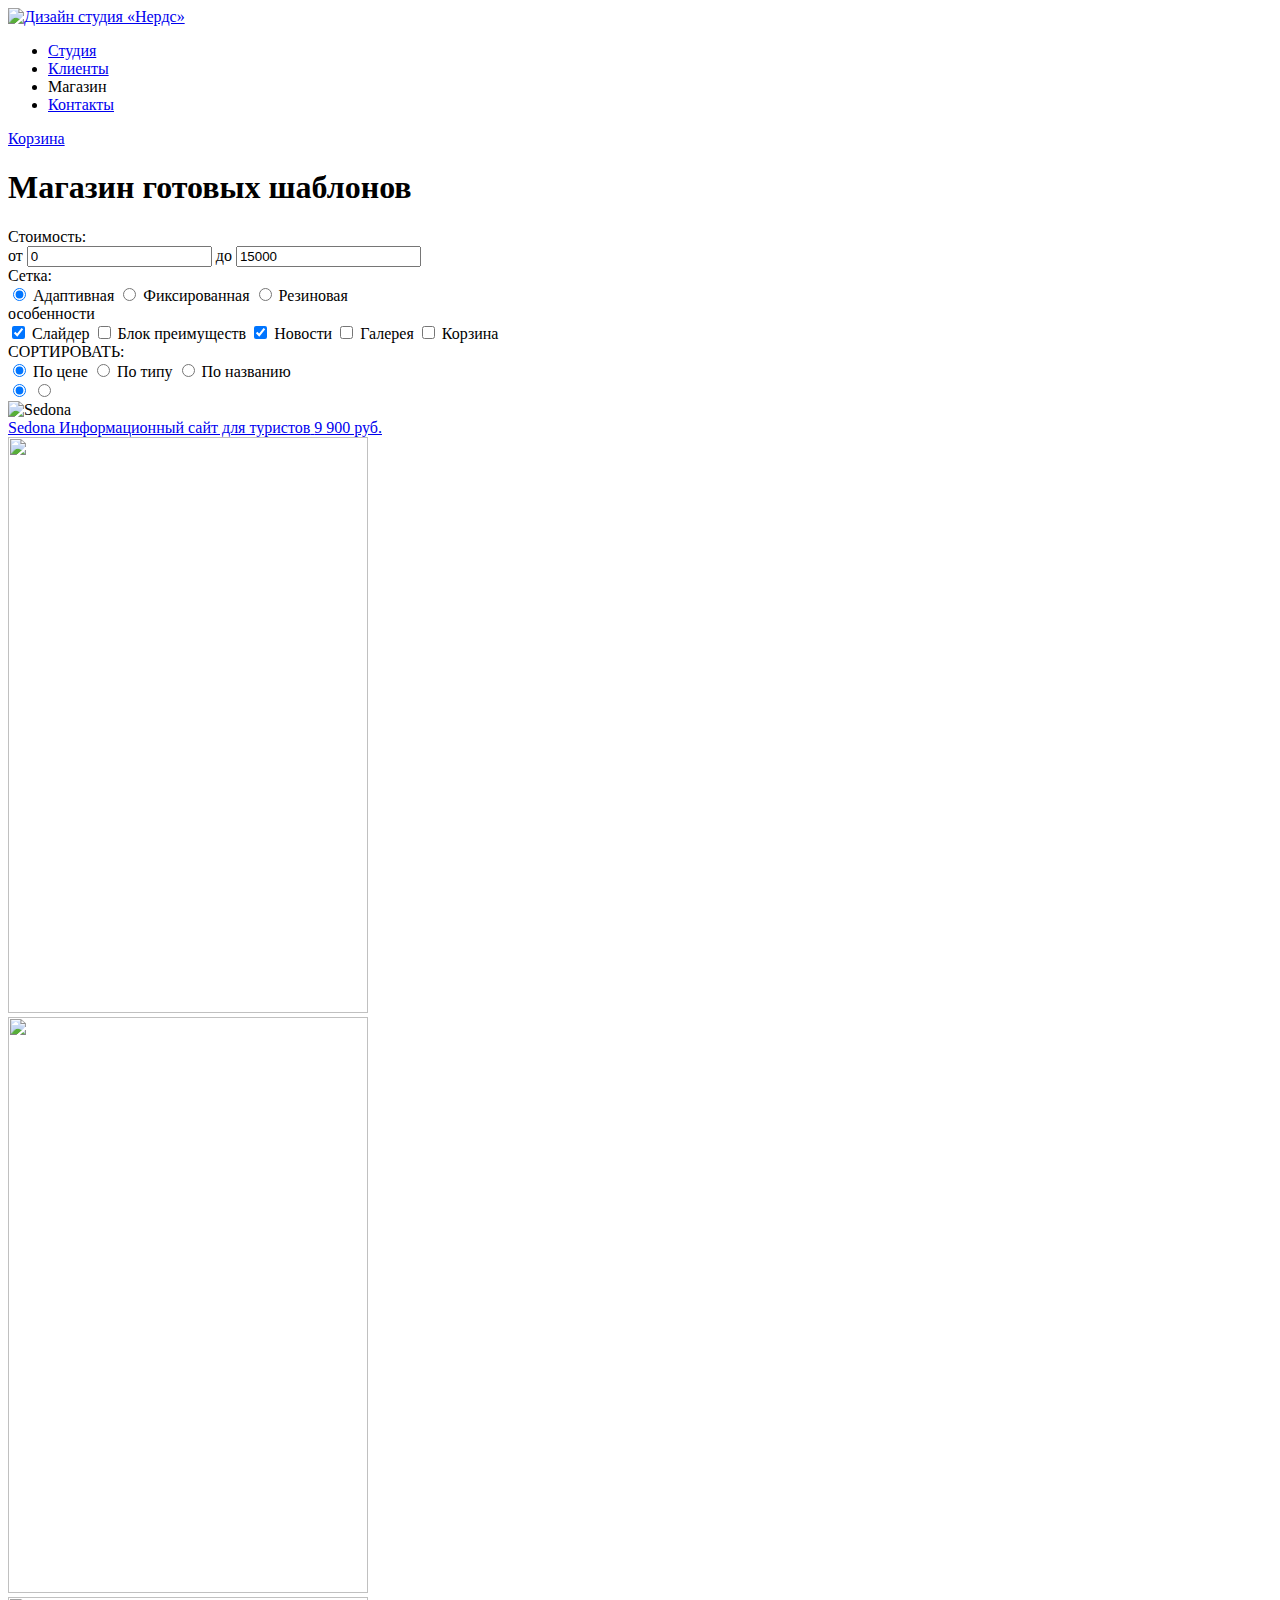
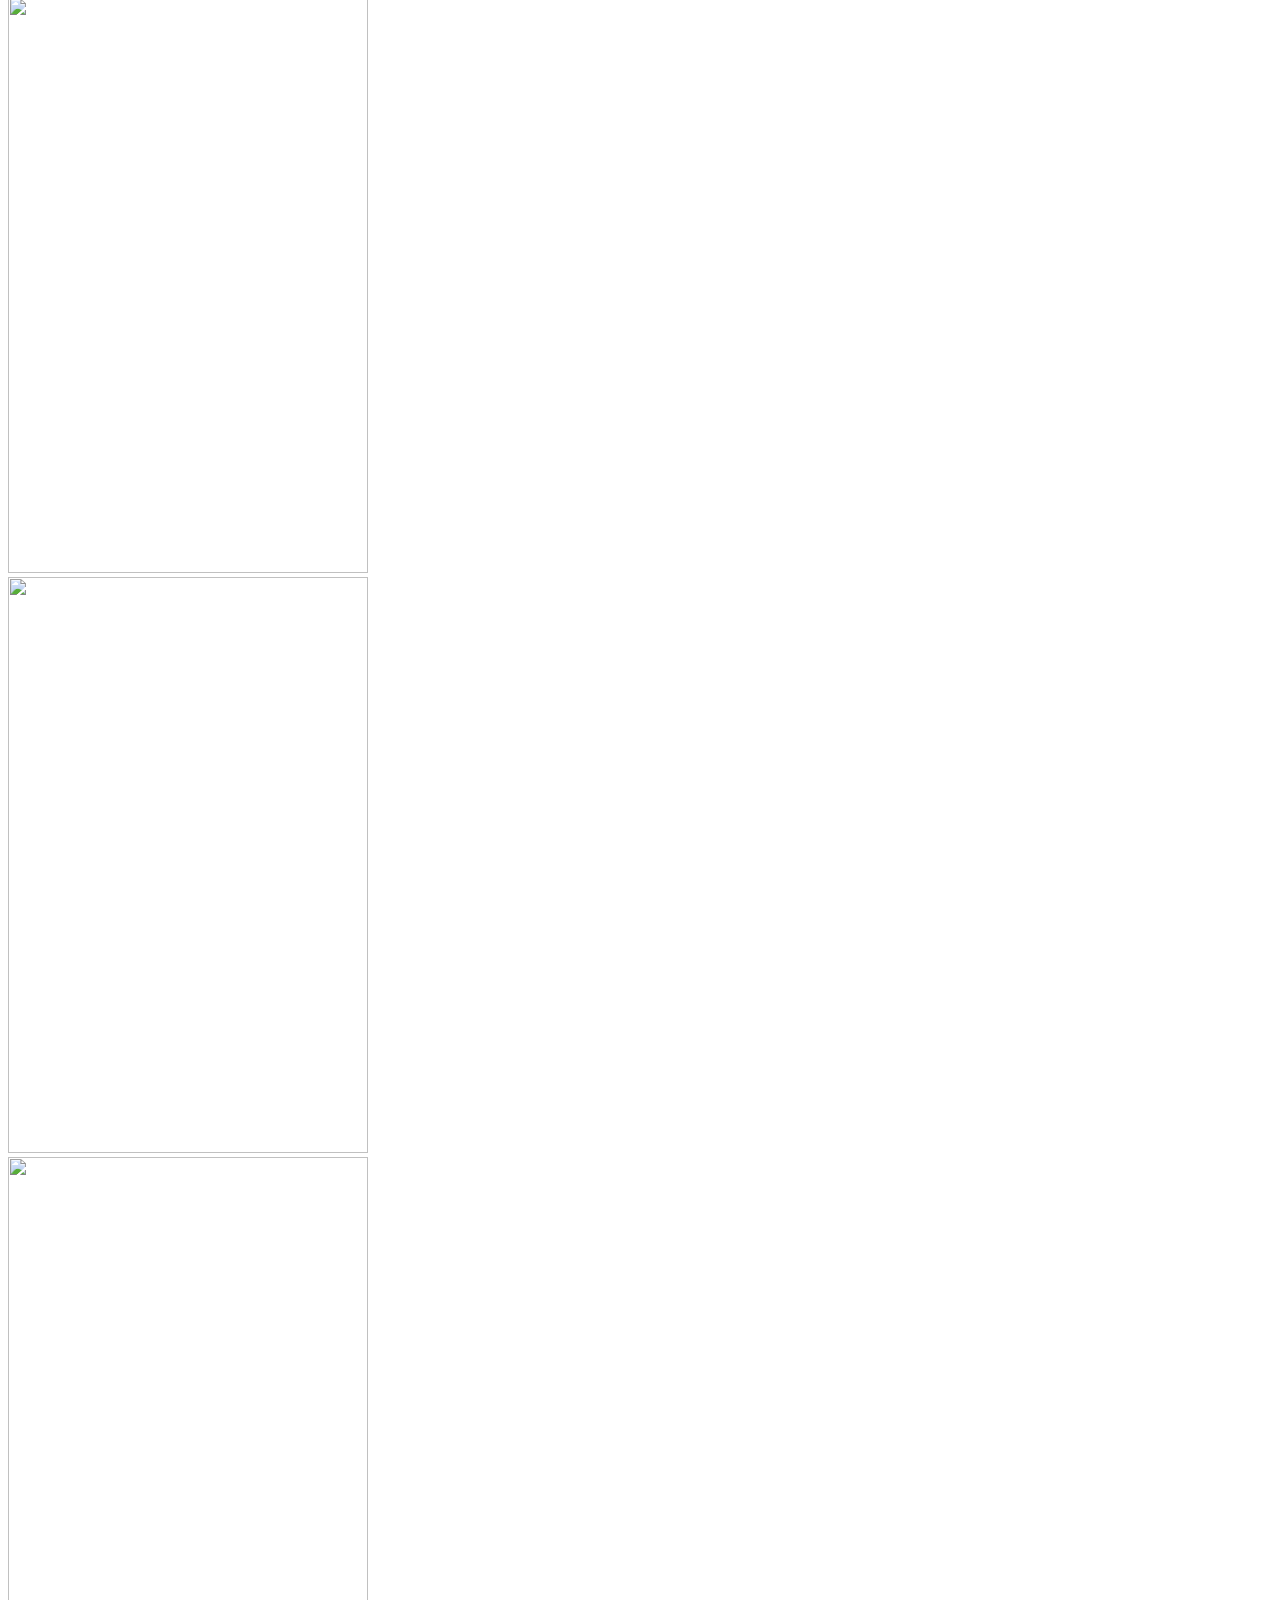
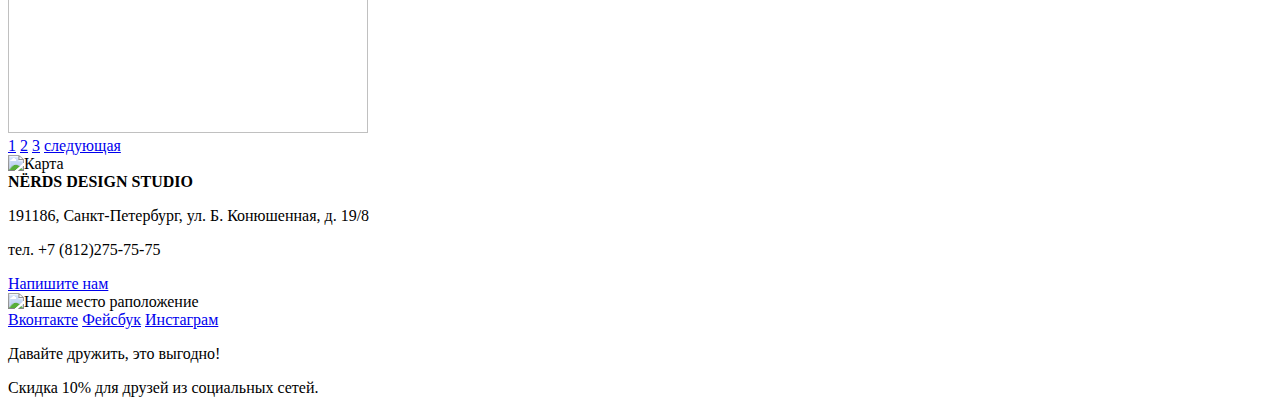
==== catalog.html @ a43684fc "Верстка nerds" ====
<!DOCTYPE html>
	<html lang="ru">
		<head>
			<meta charset="utf-8">
			<title>Нердс Каталог</title>
		</head>
		<body>


			<header class="main-header">			
				<div class="conteiner">
          <div class="main-header-top">
            <div class="catalog-logo">
              <a href="#">
                <img src="img/catalog-logo.png" width="160" height="65" alt="Дизайн студия «Нердс»">
              </a>
            </div>
        		<nav class="main-navigation"> 
          		<ul>
          			<li>
          				<a href="#">Студия</a>
          			</li>
          			<li>
            			<a href="#">Клиенты</a>
            		</li>
            		<li>
            			<a> Магазин </a>
            		</li>
            		<li>
            			<a href="#">Контакты </a>
          			</li>
          		</ul> 				
          	</nav>
        		<a class="header-basket basket" href="#">
              <span>Корзина</span>
            </a>	                   
          </div>
          <div class="main-header-bottom">
            <h1 class="catalog-title">Магазин готовых шаблонов</h1>  
          </div>
  			</div>
			</header>


			<main class="content">
        <div class="conteiner">
          <div class="side-left">
            <div class="filter">
              <div class="filter-value" data-min-price="0" data-max-price="15000">
                <div class="filter-title">
                  <span> Стоимость:</span>
                </div>
                <form class="filter-Value-content" action="https://echo.htmlacademy.ru" method="post">                
                    <span class="money-right">
                      <label for="filter-min-value"> от</label>
                      <input id="filter-min-value" type="text" class="min-price" value="0" />
                    </span>
                    <span class="money-right">
                      <label for="filter-max-value"> до</label>
                      <input id="filter-max-value" type="text" class="max-price" value="15000" />
                    </span>                
                </form>
              </div>

              <div class="filter-grid">   <!-- знаю что блок с формами немного кривоват осталось понять как его допилить-->
                <div class="filter-title">
                  <span>Сетка:</span>
                </div>
                <form class="filter-grid-content"  action="https://echo.htmlacademy.ru" method="post">
                  <label>
                    <input type="radio" name="grid" checked="">
                    <span>Адаптивная</span>
                  </label>
                  <label>
                    <input type="radio" name="grid" >
                    <span>Фиксированная</span>
                  </label>
                  <label>
                    <input type="radio" name="grid" >
                    <span>Резиновая</span>
                  </label>              
                </form>
              </div>

              <div class="filter-features">
                <div class="filter-title">
                  <span>особенности</span>
                </div>
                <form class="filter-features-content" action="https://echo.htmlacademy.ru" method="post">
                  <label>
                    <input type="checkbox" name="Слайдер" checked="">
                    <span>Слайдер</span>
                  </label>
                  <label>
                    <input type="checkbox" name="Блок преимуществ" >
                    <span>Блок преимуществ</span>
                  </label>
                  <label>
                    <input type="checkbox" name="Новости" checked="">
                    <span>Новости</span>
                  </label>
                  <label>
                    <input type="checkbox" name="Галерея" >
                    <span>Галерея</span>
                  </label>
                  <label>
                    <input type="checkbox" name="Корзина" >
                    <span>Корзина</span>
                  </label>
                </form>
              </div>

              <div class="filter-button">
              </div>            
            </div>
          </div>

         
          <div class="side-right"> <!-- в качестве идею попробовл с помощь формы и radio-->
            <div class="sorting">
              <div class="sorting-left">
                  <span>СОРТИРОВАТЬ:</span>
                </div>               
              </div>
              <div class="sorting-right">
                <div class="sorting-right-type">
                  <form class="filter-grid-content"  action="https://echo.htmlacademy.ru" method="post">
                    <label>
                      <input type="radio" name="sorting" checked="">
                      <span>По цене</span>
                      </label>
                    <label>
                      <input type="radio" name="sorting" >
                      <span>По типу</span>
                    </label>
                    <label>
                      <input type="radio" name="sorting" >
                      <span>По названию</span>
                    </label>              
                  </form>
                </div>

                <div class="sorting-right-switch">
                  <form class="filter-grid-content"  action="https://echo.htmlacademy.ru" method="post">
                    <input class="switch-bottom" type="radio" name="switch" checked="">                   
                    <input class="switch-top" type="radio" name="switch" >                                            
                  </form>
                </div>
              </div>              
            </div>

            <div class="goods-list">
              <div class="goods-item-border">
                <div class="goods-item">
                  <div class="goods-img">
                    <img src="img/foto11" alt="Sedona" width="360" height="576">
                  </div>
                  <div class="goods-info">
                    <a href="#" class="goods-info-name">
                      <span>Sedona</span>
                      <span>Информационный сайт  для туристов</span>                      
                    </a>
                    <a class="btn btn-goods" href="#" >
                      <span>9 900 руб.</span>
                    </a>                    
                  </div>
                 </div>                 
              </div>
              <div class="goods-item-border">
                <div class="goods-item">
                  <div class="goods-img">
                    <img src="img/foto12" alt="" width="360" height="576">
                  </div>
                  <div class="goods-info">
                    <a href="#" class="goods-info-name">
                      <span></span>
                      <span></span>                      
                    </a>
                    <a class="btn btn-goods" href="#" >
                      <span></span> 
                    </a>                    
                  </div>
                 </div>                 
              </div>
              <div class="goods-item-border">
                <div class="goods-item">
                  <div class="goods-img">
                    <img src="img/foto13" alt="" width="360" height="576">
                  </div>
                  <div class="goods-info">
                    <a href="#" class="goods-info-name">
                      <span></span>
                      <span></span>                      
                    </a>
                    <a class="btn btn-goods" href="#" >
                      <span></span> 
                    </a>                    
                  </div>
                 </div>                 
              </div>
              <div class="goods-item-border">
                <div class="goods-item">
                  <div class="goods-img">
                    <img src="img/foto14" alt="" width="360" height="576">
                  </div>
                  <div class="goods-info">
                    <a href="#" class="goods-info-name">
                      <span></span>
                      <span></span>                      
                    </a>
                    <a class="btn btn-goods" href="#" >
                      <span></span> 
                    </a>                    
                  </div>
                 </div>                 
              </div>
              <div class="goods-item-border">
                <div class="goods-item">
                  <div class="goods-img">
                    <img src="img/foto15" alt="" width="360" height="576">
                  </div>
                  <div class="goods-info">
                    <a href="#" class="goods-info-name">
                      <span></span>
                      <span></span>                      
                    </a>
                    <a class="btn btn-goods" href="#" >
                      <span></span> 
                    </a>                    
                  </div>
                 </div>                 
              </div>
              <div class="goods-item-border">
                <div class="goods-item">
                  <div class="goods-img">
                    <img src="img/foto16" alt="" width="360" height="576">
                  </div>
                  <div class="goods-info">
                    <a href="#" class="goods-info-name">
                      <span></span>
                      <span></span>                      
                    </a>
                    <a class="btn btn-goods" href="#" >
                      <span></span> 
                    </a>                    
                  </div>
                 </div>                 
              </div>              
            </div>

            <div class="namber-pages">
              <a class="namber-pages-border" href="#">1</a>
              <a class="namber-pages-border" href="#">2</a>
              <a class="namber-pages-border" href="#">3</a>
              <a class="btn btn-next" href="#">следующая</a>              
            </div>
          </div>  
        </div>
      </main>


			<footer class="main-footer">
        <div class="main-footer-top">
          <div class="footer-map">
            <img src="img/foto17" alt="Карта" width="1440" height="415">
          </div> 
          <div class="footer-adresse">
            <div class="conteiner">
              <b class="footer-adresse-name">NЁRDS DESIGN STUDIO</b>
              <p class="footer-adresse-street">191186, Санкт-Петербург,  ул. Б. Конюшенная, д. 19/8</p>
              <p class="footer-adresse-phone">  тел. +7 (812)275-75-75</p>
              <a href="#" class="btn">Напишите нам</a>
            </div>
          </div>
          <div class="footer-mark">
            <img src="img/foto100" alt="Наше место раположение" width="155" height="190">
          </div>        
        </div>

        <div class="main-footer-bottom">
		      <div class="container">			
			       <div class="footer-social">				
				        <a class="social-btn social-btn-vk" href="#">Вконтакте</a>
                <a class="social-btn social-btn-fb" href="#">Фейсбук</a>
                <a class="social-btn social-btn-inst" href="#">Инстаграм</a>
			       </div>
			       <div class="footer-tagline">
				        <p>Давайте дружить, это выгодно!</p>
                <p>Скидка 10% для друзей из социальных сетей.</p>      			
			       </div>
		      </div>
        </div>
	    </footer>

		</body>
	</html>
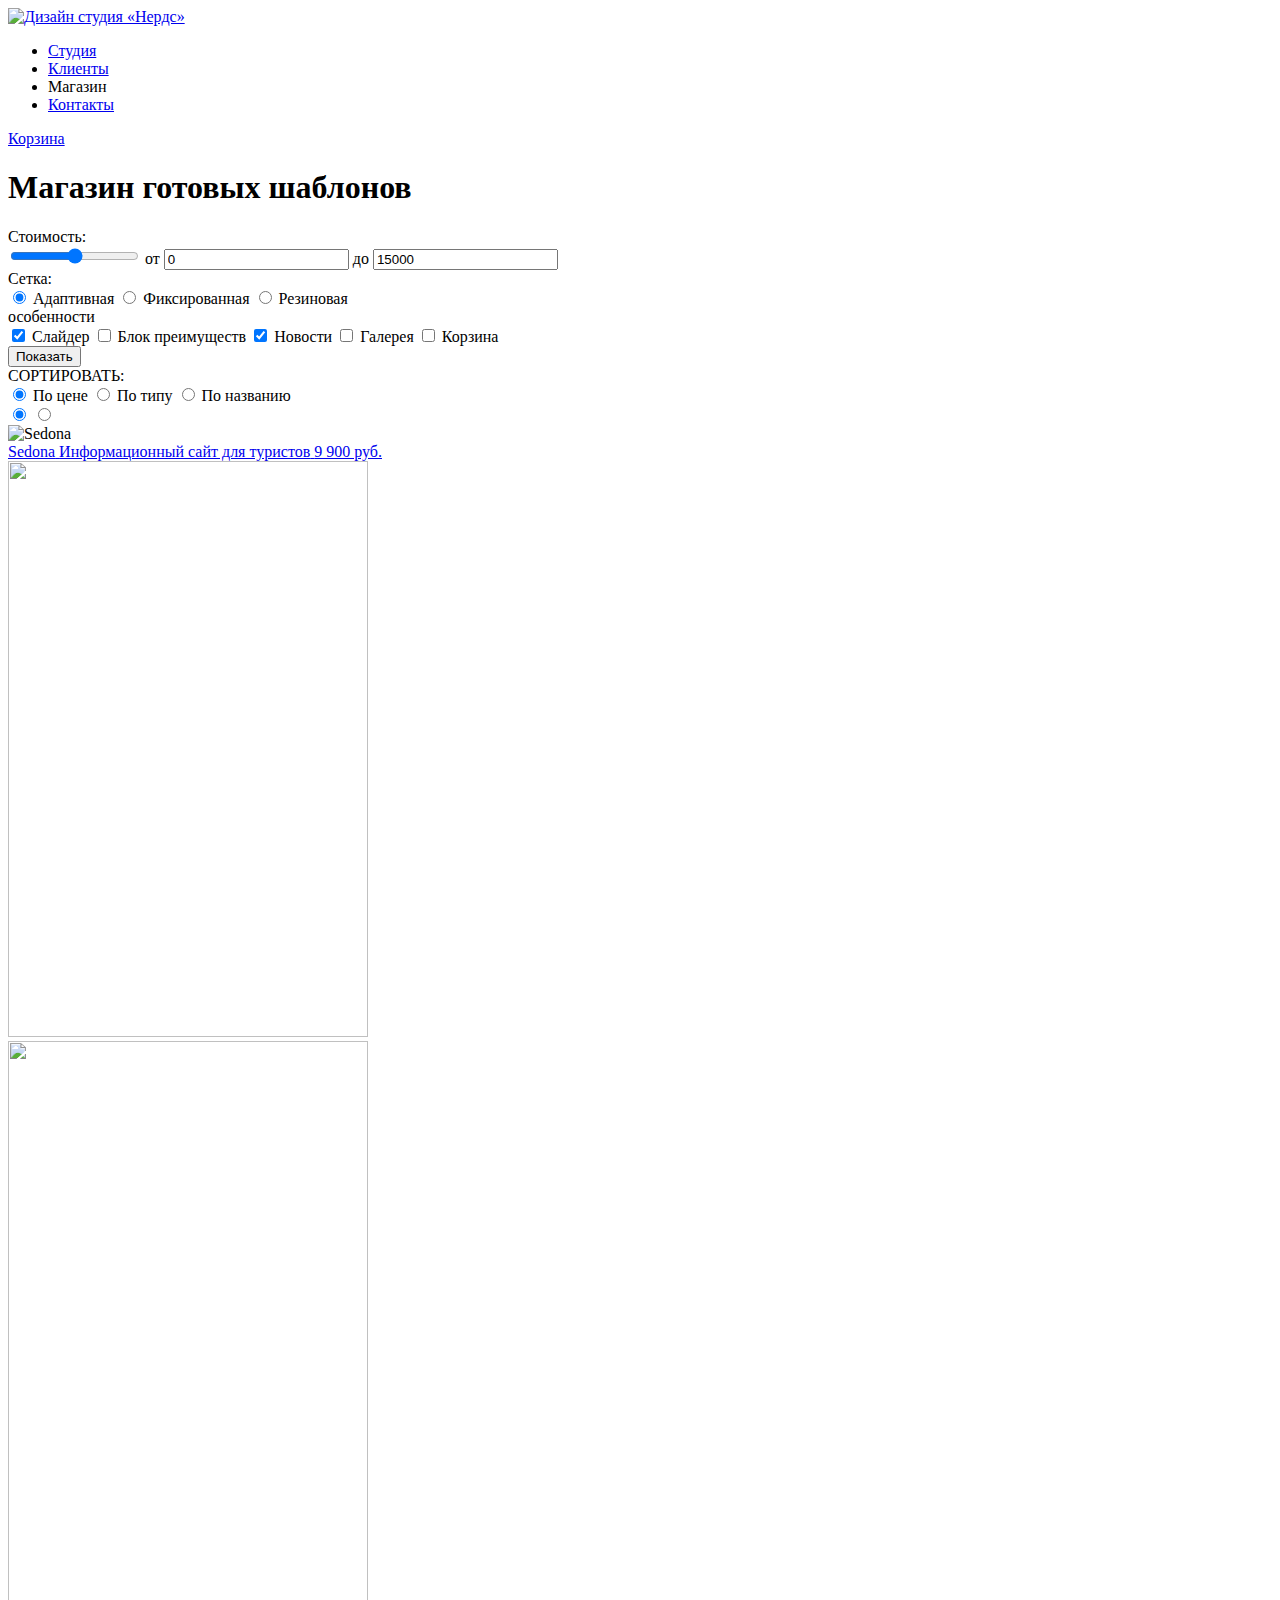
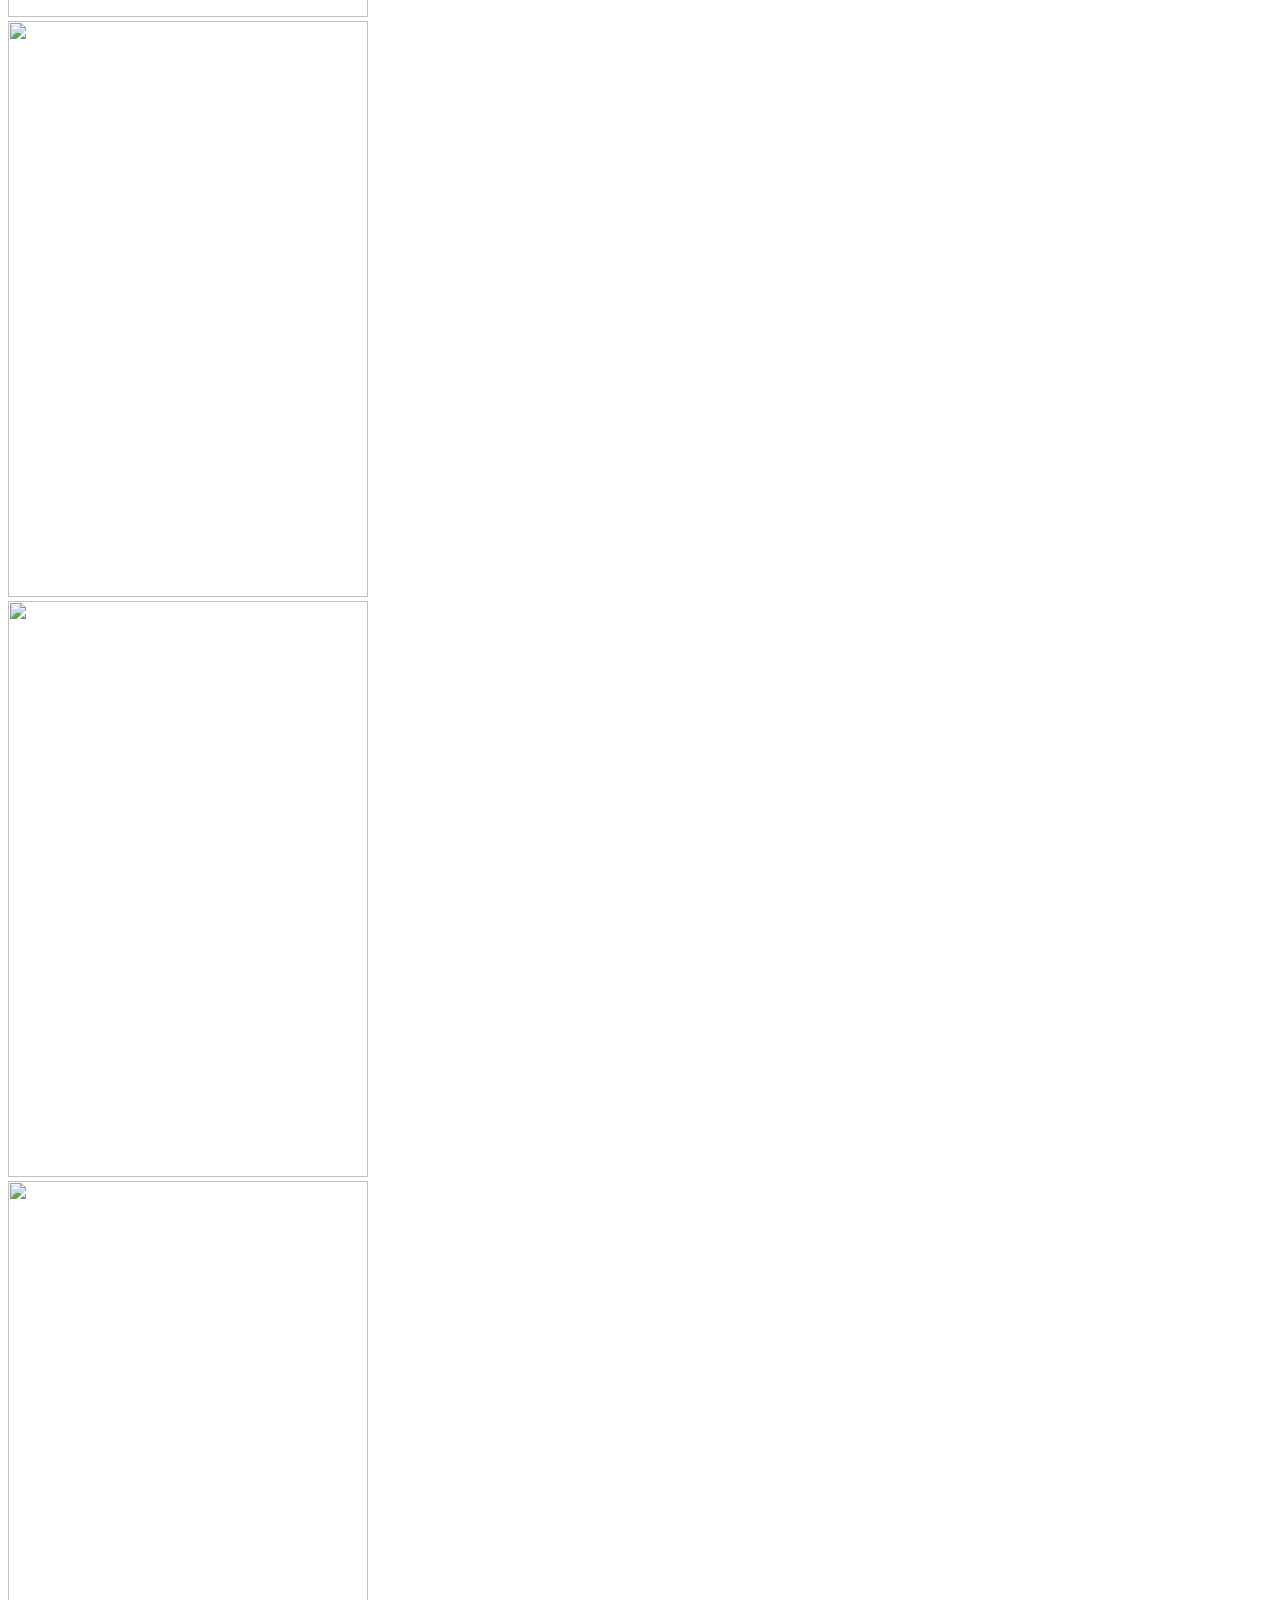
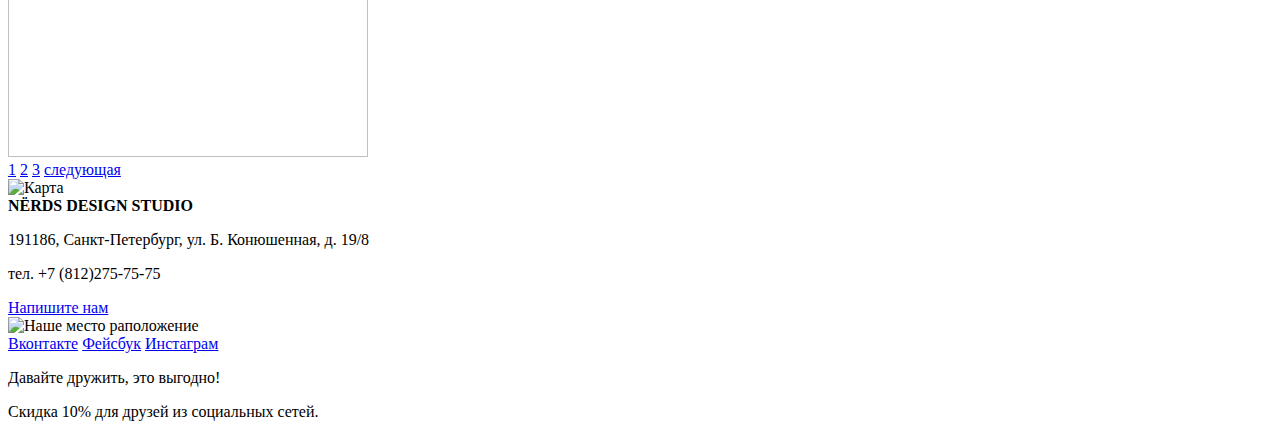
==== commit 1ca6422a: "Разметка личного проекта #3" ====
--- a/catalog.html
+++ b/catalog.html
@@ -46,11 +46,12 @@
         <div class="conteiner">
           <div class="side-left">
             <div class="filter">
-              <div class="filter-value" data-min-price="0" data-max-price="15000">
-                <div class="filter-title">
-                  <span> Стоимость:</span>
-                </div>
-                <form class="filter-Value-content" action="https://echo.htmlacademy.ru" method="post">                
+              <form class="filter-form" action="https://echo.htmlacademy.ru" method="get"> <!-- попробовал испрвить-->              
+                <div class="filter-value" >
+                  <div class="filter-title">
+                    <span> Стоимость:</span>
+                  </div>                                
+                  <input type="range" name="grid" >
                     <span class="money-right">
                       <label for="filter-min-value"> от</label>
                       <input id="filter-min-value" type="text" class="min-price" value="0" />
@@ -58,15 +59,13 @@
                     <span class="money-right">
                       <label for="filter-max-value"> до</label>
                       <input id="filter-max-value" type="text" class="max-price" value="15000" />
-                    </span>                
-                </form>
-              </div>
-
-              <div class="filter-grid">   <!-- знаю что блок с формами немного кривоват осталось понять как его допилить-->
-                <div class="filter-title">
-                  <span>Сетка:</span>
-                </div>
-                <form class="filter-grid-content"  action="https://echo.htmlacademy.ru" method="post">
+                    </span>                 
+                </div>
+
+                <div class="filter-grid">   
+                  <div class="filter-title">
+                    <span>Сетка:</span>
+                  </div>               
                   <label>
                     <input type="radio" name="grid" checked="">
                     <span>Адаптивная</span>
@@ -78,15 +77,13 @@
                   <label>
                     <input type="radio" name="grid" >
                     <span>Резиновая</span>
-                  </label>              
-                </form>
-              </div>
-
-              <div class="filter-features">
-                <div class="filter-title">
-                  <span>особенности</span>
-                </div>
-                <form class="filter-features-content" action="https://echo.htmlacademy.ru" method="post">
+                  </label>                 
+                </div>
+
+                <div class="filter-features">
+                  <div class="filter-title">
+                    <span>особенности</span>
+                  </div>                
                   <label>
                     <input type="checkbox" name="Слайдер" checked="">
                     <span>Слайдер</span>
@@ -106,25 +103,28 @@
                   <label>
                     <input type="checkbox" name="Корзина" >
                     <span>Корзина</span>
-                  </label>
-                </form>
-              </div>
-
-              <div class="filter-button">
-              </div>            
+                  </label>                
+                </div>
+              
+                <input class="btn" type="button" name="Показать" value="Показать">              
+
+              </form>
             </div>
           </div>
 
          
-          <div class="side-right"> <!-- в качестве идею попробовл с помощь формы и radio-->
+          <div class="side-right">
+
             <div class="sorting">
               <div class="sorting-left">
+                <div class="sorting-title">
                   <span>СОРТИРОВАТЬ:</span>
                 </div>               
               </div>
-              <div class="sorting-right">
-                <div class="sorting-right-type">
-                  <form class="filter-grid-content"  action="https://echo.htmlacademy.ru" method="post">
+
+              <form class="filter-grid-content"  action="https://echo.htmlacademy.ru" method="post">
+                <div class="sorting-right">
+                  <div class="sorting-right-type">                  
                     <label>
                       <input type="radio" name="sorting" checked="">
                       <span>По цене</span>
@@ -136,116 +136,110 @@
                     <label>
                       <input type="radio" name="sorting" >
                       <span>По названию</span>
-                    </label>              
-                  </form>
-                </div>
-
-                <div class="sorting-right-switch">
-                  <form class="filter-grid-content"  action="https://echo.htmlacademy.ru" method="post">
-                    <input class="switch-bottom" type="radio" name="switch" checked="">                   
-                    <input class="switch-top" type="radio" name="switch" >                                            
-                  </form>
+                    </label>                   
+                  </div>
+                </div>
+
+                <div class="sorting-right-switch">                  
+                  <input class="switch-bottom" type="radio" name="switch" checked="">                   
+                  <input class="switch-top" type="radio" name="switch" >             
+                </div>                
+              </form>                            
+            </div>
+
+            <div class="goods-list">             
+              <div class="goods-item">
+                <div class="goods-img">
+                  <img src="img/foto11" alt="Sedona" width="360" height="576">
+                </div>
+                <div class="goods-info">
+                  <a href="#" class="goods-info-name">
+                    <span>Sedona</span>
+                    <span>Информационный сайт  для туристов</span>                      
+                  </a>
+                  <a class="btn btn-goods" href="#" >
+                    <span>9 900 руб.</span>
+                  </a>                    
+                </div>
+              </div>
+             
+              <div class="goods-item">
+                <div class="goods-img">
+                  <img src="img/foto12" alt="" width="360" height="576">
+                </div>
+                <div class="goods-info">
+                  <a href="#" class="goods-info-name">
+                    <span></span>
+                    <span></span>                      
+                  </a>
+                  <a class="btn btn-goods" href="#" >
+                    <span></span> 
+                  </a>                    
                 </div>
               </div>              
-            </div>
-
-            <div class="goods-list">
-              <div class="goods-item-border">
-                <div class="goods-item">
-                  <div class="goods-img">
-                    <img src="img/foto11" alt="Sedona" width="360" height="576">
-                  </div>
-                  <div class="goods-info">
-                    <a href="#" class="goods-info-name">
-                      <span>Sedona</span>
-                      <span>Информационный сайт  для туристов</span>                      
-                    </a>
-                    <a class="btn btn-goods" href="#" >
-                      <span>9 900 руб.</span>
-                    </a>                    
-                  </div>
-                 </div>                 
-              </div>
-              <div class="goods-item-border">
-                <div class="goods-item">
-                  <div class="goods-img">
-                    <img src="img/foto12" alt="" width="360" height="576">
-                  </div>
-                  <div class="goods-info">
-                    <a href="#" class="goods-info-name">
-                      <span></span>
-                      <span></span>                      
-                    </a>
-                    <a class="btn btn-goods" href="#" >
-                      <span></span> 
-                    </a>                    
-                  </div>
-                 </div>                 
-              </div>
-              <div class="goods-item-border">
-                <div class="goods-item">
-                  <div class="goods-img">
-                    <img src="img/foto13" alt="" width="360" height="576">
-                  </div>
-                  <div class="goods-info">
-                    <a href="#" class="goods-info-name">
-                      <span></span>
-                      <span></span>                      
-                    </a>
-                    <a class="btn btn-goods" href="#" >
-                      <span></span> 
-                    </a>                    
-                  </div>
-                 </div>                 
-              </div>
-              <div class="goods-item-border">
-                <div class="goods-item">
-                  <div class="goods-img">
-                    <img src="img/foto14" alt="" width="360" height="576">
-                  </div>
-                  <div class="goods-info">
-                    <a href="#" class="goods-info-name">
-                      <span></span>
-                      <span></span>                      
-                    </a>
-                    <a class="btn btn-goods" href="#" >
-                      <span></span> 
-                    </a>                    
-                  </div>
-                 </div>                 
-              </div>
-              <div class="goods-item-border">
-                <div class="goods-item">
-                  <div class="goods-img">
-                    <img src="img/foto15" alt="" width="360" height="576">
-                  </div>
-                  <div class="goods-info">
-                    <a href="#" class="goods-info-name">
-                      <span></span>
-                      <span></span>                      
-                    </a>
-                    <a class="btn btn-goods" href="#" >
-                      <span></span> 
-                    </a>                    
-                  </div>
-                 </div>                 
-              </div>
-              <div class="goods-item-border">
-                <div class="goods-item">
-                  <div class="goods-img">
-                    <img src="img/foto16" alt="" width="360" height="576">
-                  </div>
-                  <div class="goods-info">
-                    <a href="#" class="goods-info-name">
-                      <span></span>
-                      <span></span>                      
-                    </a>
-                    <a class="btn btn-goods" href="#" >
-                      <span></span> 
-                    </a>                    
-                  </div>
-                 </div>                 
-              </div>              
+             
+              <div class="goods-item">
+                <div class="goods-img">
+                  <img src="img/foto13" alt="" width="360" height="576">
+                </div>
+                <div class="goods-info">
+                  <a href="#" class="goods-info-name">
+                    <span></span>
+                    <span></span>                      
+                  </a>
+                  <a class="btn btn-goods" href="#" >
+                    <span></span> 
+                  </a>                    
+                </div>
+              </div>                 
+              
+              
+              <div class="goods-item">
+                <div class="goods-img">
+                  <img src="img/foto13" alt="" width="360" height="576">
+                </div>
+                <div class="goods-info">
+                  <a href="#" class="goods-info-name">
+                    <span></span>
+                    <span></span>                      
+                  </a>
+                  <a class="btn btn-goods" href="#" >
+                    <span></span> 
+                  </a>                    
+                </div>
+              </div>                  
+              
+              
+              <div class="goods-item">
+                <div class="goods-img">
+                  <img src="img/foto13" alt="" width="360" height="576">
+                </div>
+                <div class="goods-info">
+                  <a href="#" class="goods-info-name">
+                    <span></span>
+                    <span></span>                      
+                  </a>
+                  <a class="btn btn-goods" href="#" >
+                    <span></span> 
+                  </a>                    
+                </div>
+              </div>                   
+              
+             
+              <div class="goods-item">
+                <div class="goods-img">
+                  <img src="img/foto13" alt="" width="360" height="576">
+                </div>
+                <div class="goods-info">
+                  <a href="#" class="goods-info-name">
+                    <span></span>
+                    <span></span>                      
+                  </a>
+                  <a class="btn btn-goods" href="#" >
+                    <span></span> 
+                  </a>                    
+                </div>
+              </div>                           
             </div>
 
             <div class="namber-pages">
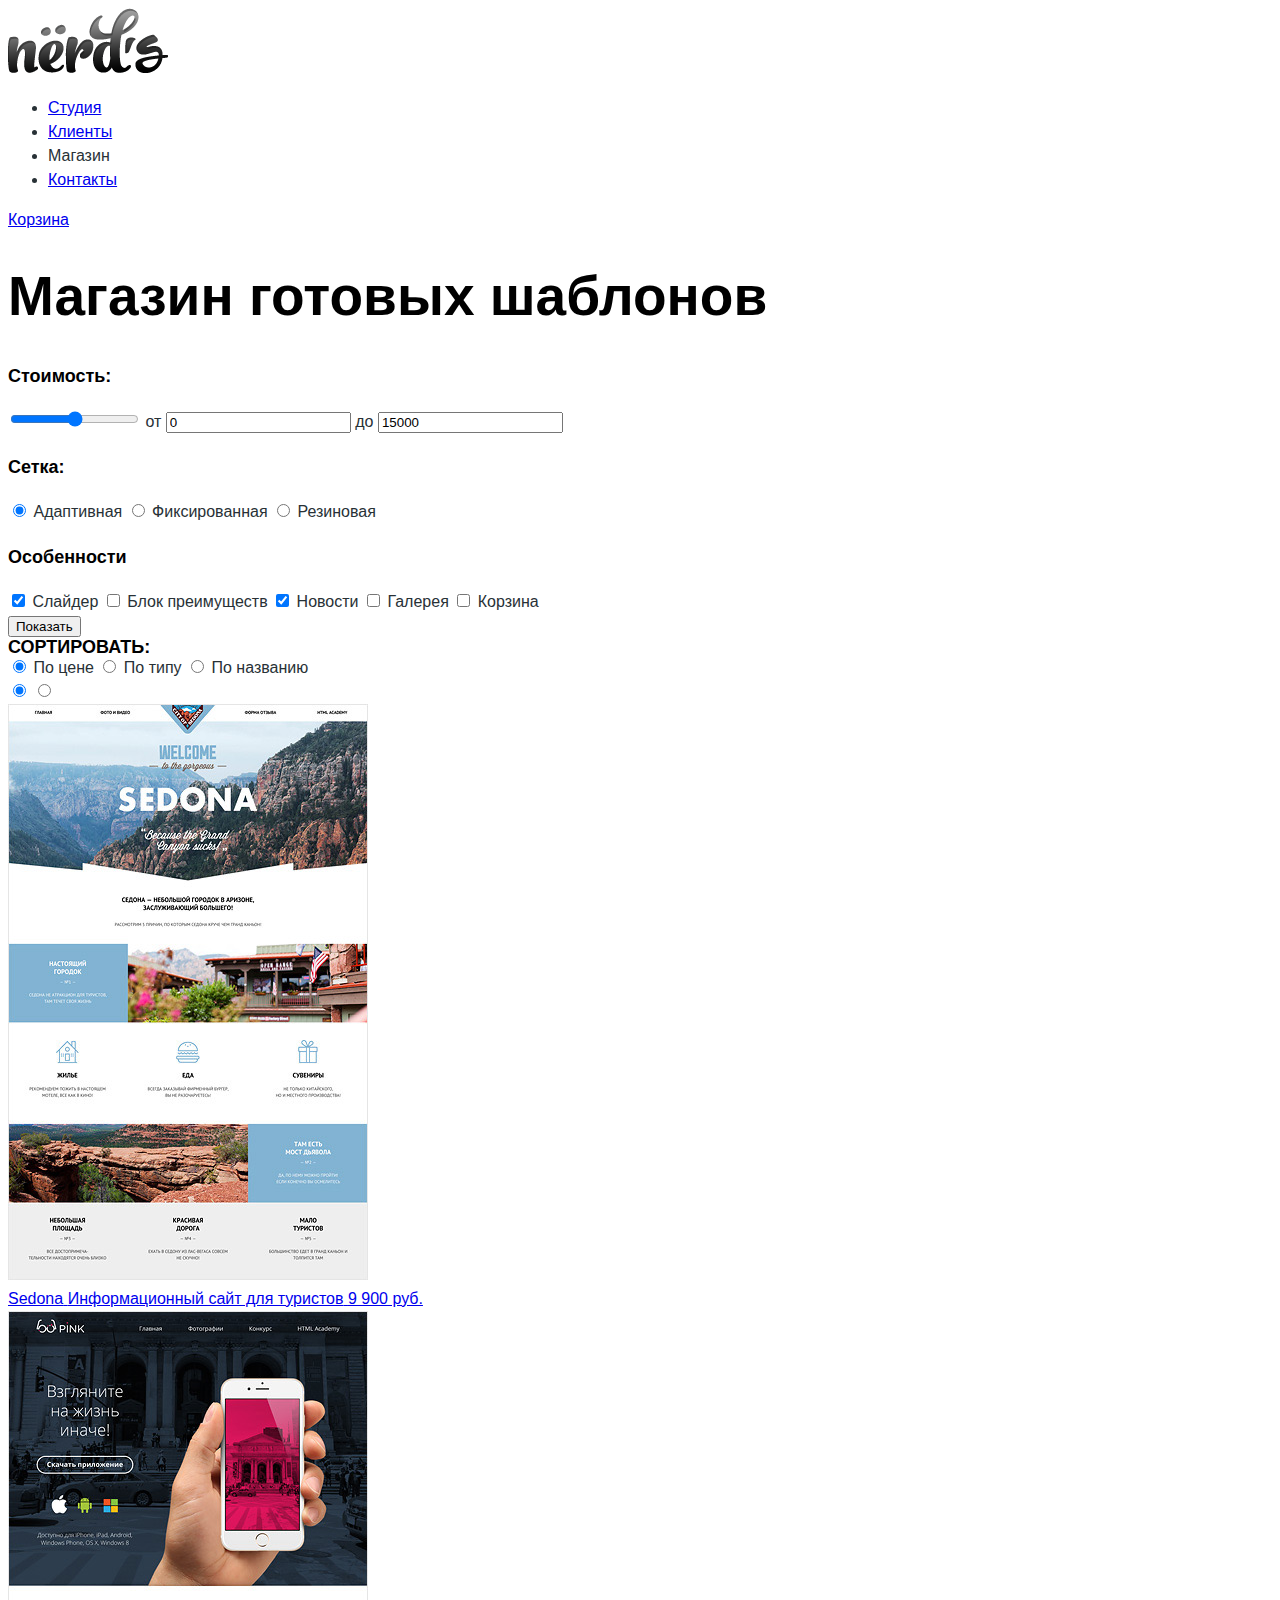
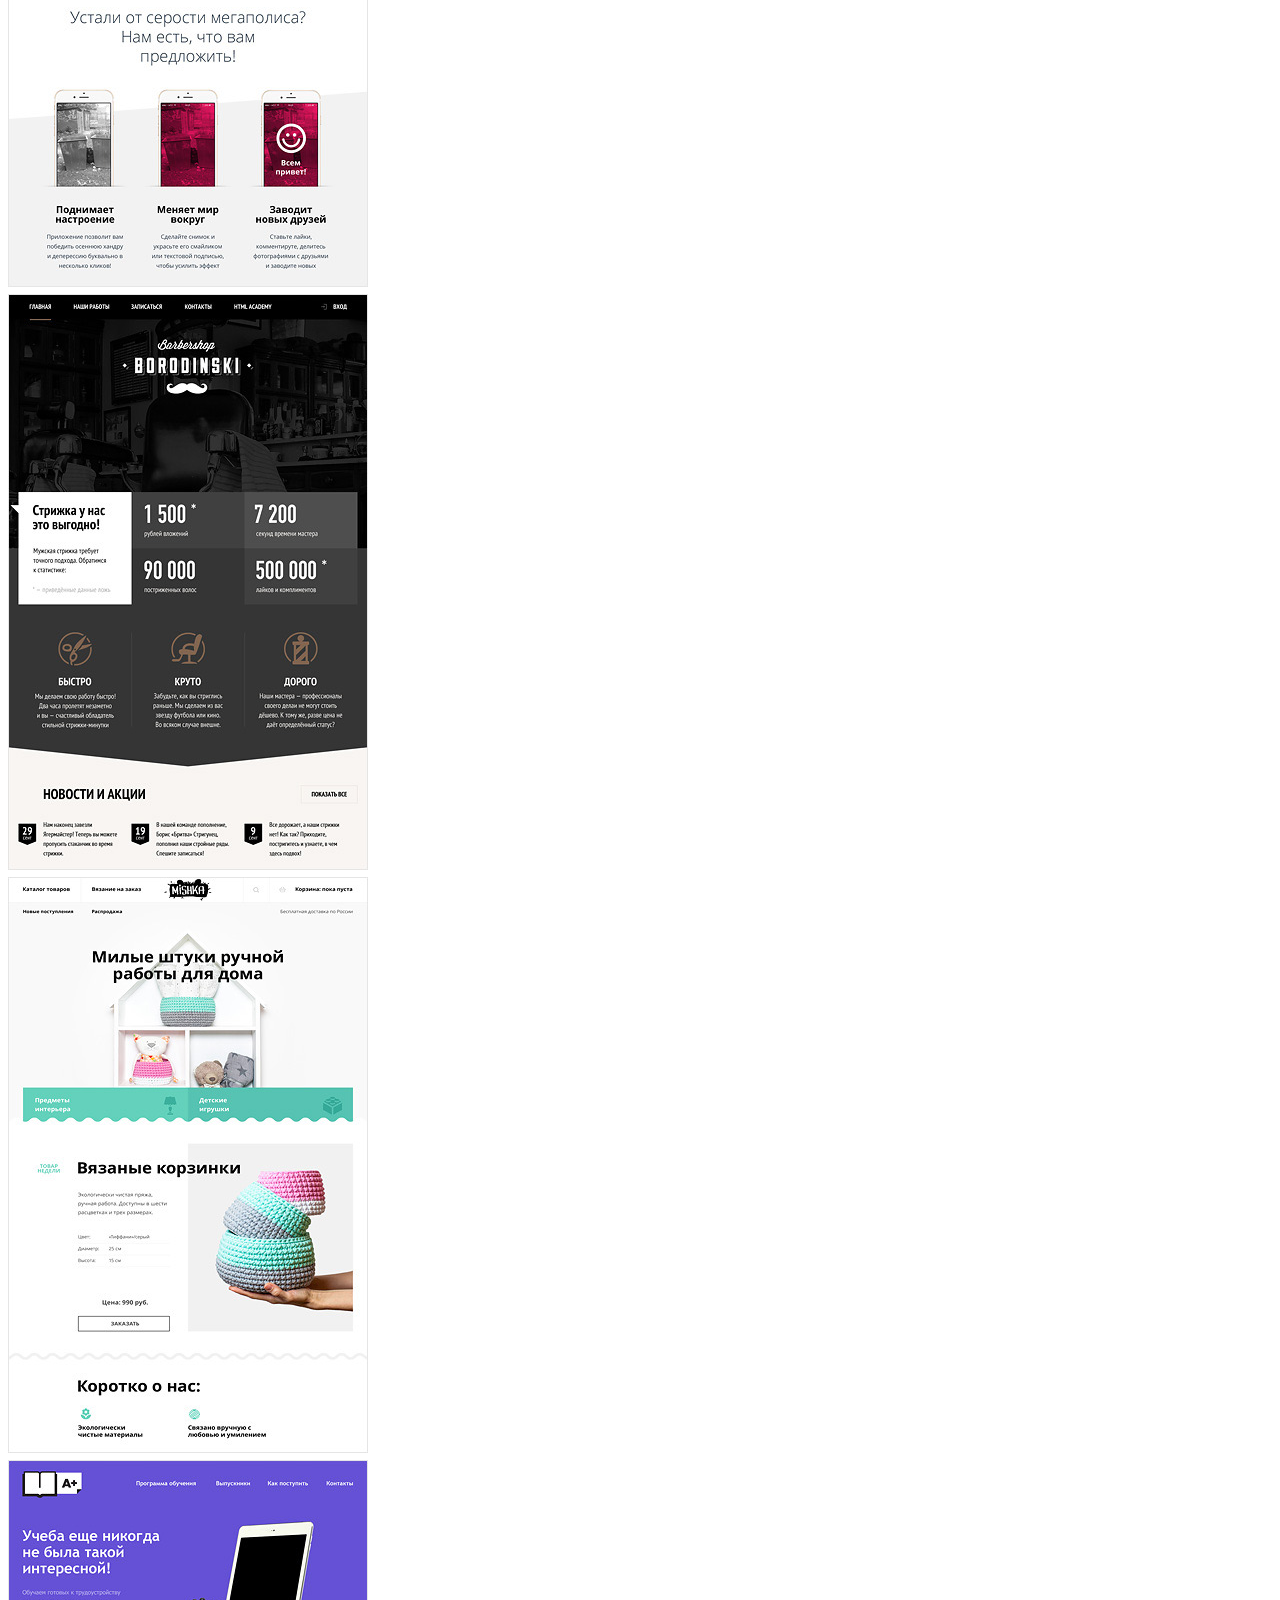
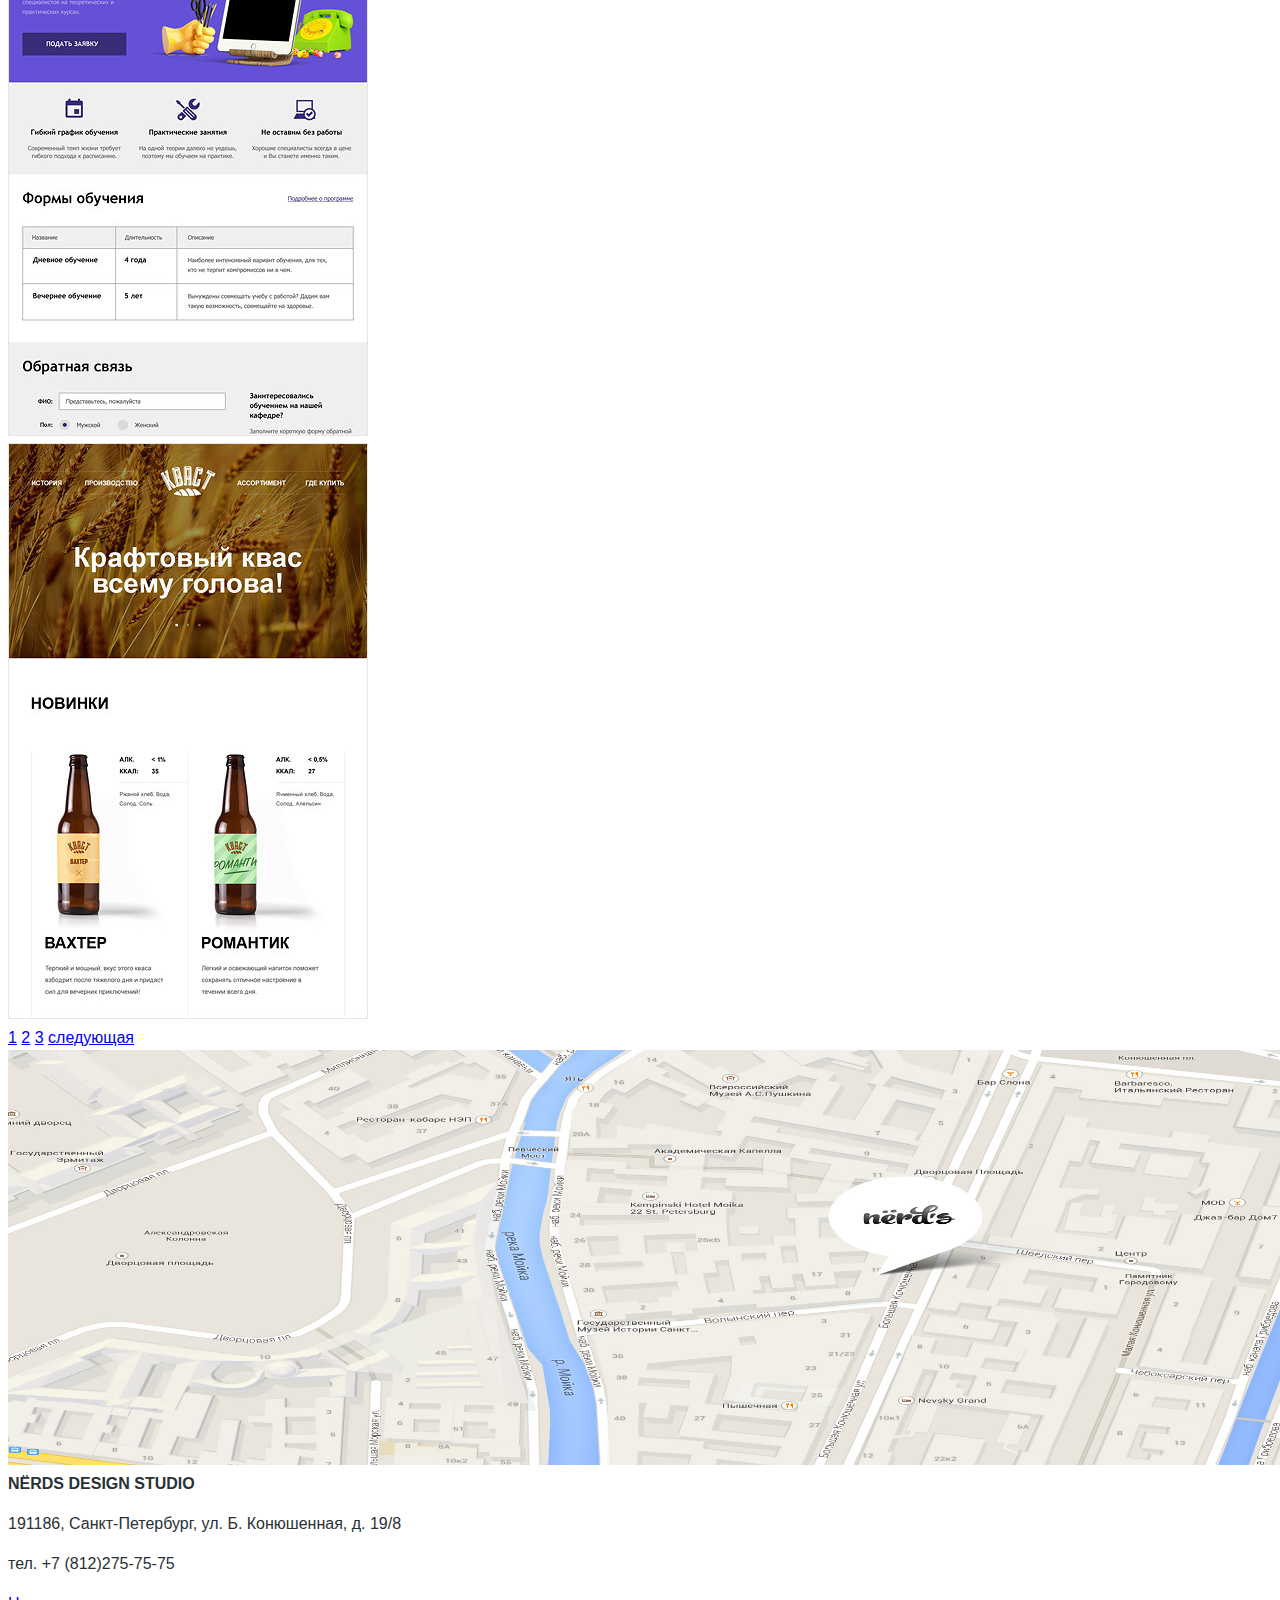
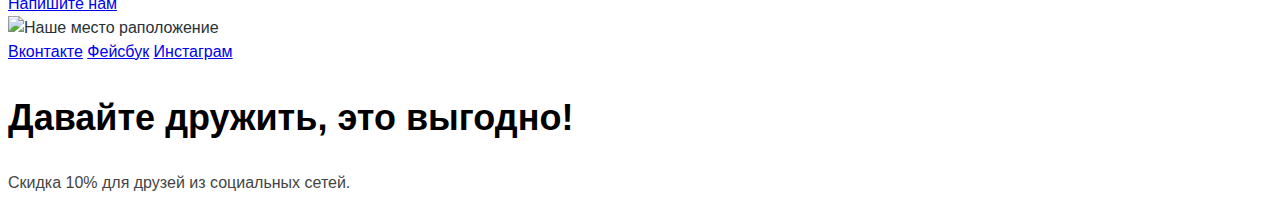
==== commit 2c800670: "Работа с графикой и текстовыми стилями личного проекта" ====
--- a/catalog.html
+++ b/catalog.html
@@ -3,6 +3,7 @@
 		<head>
 			<meta charset="utf-8">
 			<title>Нердс Каталог</title>
+      <link rel="stylesheet"  href="css/style.css">
 		</head>
 		<body>
 
@@ -12,7 +13,7 @@
           <div class="main-header-top">
             <div class="catalog-logo">
               <a href="#">
-                <img src="img/catalog-logo.png" width="160" height="65" alt="Дизайн студия «Нердс»">
+                <img src="img/nerds-logo.png" width="160" height="65" alt="Дизайн студия «Нердс»">
               </a>
             </div>
         		<nav class="main-navigation"> 
@@ -41,6 +42,8 @@
   			</div>
 			</header>
 
+      
+
 
 			<main class="content">
         <div class="conteiner">
@@ -48,9 +51,7 @@
             <div class="filter">
               <form class="filter-form" action="https://echo.htmlacademy.ru" method="get"> <!-- попробовал испрвить-->              
                 <div class="filter-value" >
-                  <div class="filter-title">
-                    <span> Стоимость:</span>
-                  </div>                                
+                  <h3 class="filter-title">Стоимость:</h3>                                
                   <input type="range" name="grid" >
                     <span class="money-right">
                       <label for="filter-min-value"> от</label>
@@ -63,9 +64,7 @@
                 </div>
 
                 <div class="filter-grid">   
-                  <div class="filter-title">
-                    <span>Сетка:</span>
-                  </div>               
+                  <h3 class="filter-title">Сетка:</h3>               
                   <label>
                     <input type="radio" name="grid" checked="">
                     <span>Адаптивная</span>
@@ -81,9 +80,7 @@
                 </div>
 
                 <div class="filter-features">
-                  <div class="filter-title">
-                    <span>особенности</span>
-                  </div>                
+                  <h3 class="filter-title">Особенности</h3>                
                   <label>
                     <input type="checkbox" name="Слайдер" checked="">
                     <span>Слайдер</span>
@@ -106,7 +103,7 @@
                   </label>                
                 </div>
               
-                <input class="btn" type="button" name="Показать" value="Показать">              
+                <input class="btn" type="submit" name="Показать" value="Показать">              
 
               </form>
             </div>
@@ -122,8 +119,7 @@
                 </div>               
               </div>
 
-              <form class="filter-grid-content"  action="https://echo.htmlacademy.ru" method="post">
-                <div class="sorting-right">
+              <form class="sorting-right"  action="https://echo.htmlacademy.ru" method="get">
                   <div class="sorting-right-type">                  
                     <label>
                       <input type="radio" name="sorting" checked="">
@@ -138,7 +134,6 @@
                       <span>По названию</span>
                     </label>                   
                   </div>
-                </div>
 
                 <div class="sorting-right-switch">                  
                   <input class="switch-bottom" type="radio" name="switch" checked="">                   
@@ -150,7 +145,7 @@
             <div class="goods-list">             
               <div class="goods-item">
                 <div class="goods-img">
-                  <img src="img/foto11" alt="Sedona" width="360" height="576">
+                  <img src="img/img-sedona.jpg" alt="Sedona" width="360" height="576">
                 </div>
                 <div class="goods-info">
                   <a href="#" class="goods-info-name">
@@ -165,7 +160,7 @@
              
               <div class="goods-item">
                 <div class="goods-img">
-                  <img src="img/foto12" alt="" width="360" height="576">
+                  <img src="img/img-pink.jpg" alt="" width="360" height="576">
                 </div>
                 <div class="goods-info">
                   <a href="#" class="goods-info-name">
@@ -180,7 +175,7 @@
              
               <div class="goods-item">
                 <div class="goods-img">
-                  <img src="img/foto13" alt="" width="360" height="576">
+                  <img src="img/img-barbershop.jpg" alt="" width="360" height="576">
                 </div>
                 <div class="goods-info">
                   <a href="#" class="goods-info-name">
@@ -196,7 +191,7 @@
               
               <div class="goods-item">
                 <div class="goods-img">
-                  <img src="img/foto13" alt="" width="360" height="576">
+                  <img src="img/img-mishka.jpg" alt="" width="360" height="576">
                 </div>
                 <div class="goods-info">
                   <a href="#" class="goods-info-name">
@@ -212,7 +207,7 @@
               
               <div class="goods-item">
                 <div class="goods-img">
-                  <img src="img/foto13" alt="" width="360" height="576">
+                  <img src="img/img-aplus.jpg" alt="" width="360" height="576">
                 </div>
                 <div class="goods-info">
                   <a href="#" class="goods-info-name">
@@ -228,7 +223,7 @@
              
               <div class="goods-item">
                 <div class="goods-img">
-                  <img src="img/foto13" alt="" width="360" height="576">
+                  <img src="img/img-kvast.jpg" alt="" width="360" height="576">
                 </div>
                 <div class="goods-info">
                   <a href="#" class="goods-info-name">
@@ -256,7 +251,7 @@
 			<footer class="main-footer">
         <div class="main-footer-top">
           <div class="footer-map">
-            <img src="img/foto17" alt="Карта" width="1440" height="415">
+            <img src="img/map.jpg" alt="Карта" width="1440" height="415">
           </div> 
           <div class="footer-adresse">
             <div class="conteiner">
@@ -277,14 +272,16 @@
 				        <a class="social-btn social-btn-vk" href="#">Вконтакте</a>
                 <a class="social-btn social-btn-fb" href="#">Фейсбук</a>
                 <a class="social-btn social-btn-inst" href="#">Инстаграм</a>
-			       </div>
+                
 			       <div class="footer-tagline">
-				        <p>Давайте дружить, это выгодно!</p>
-                <p>Скидка 10% для друзей из социальных сетей.</p>      			
+				        <p class="tagline-row1">Давайте дружить, это выгодно!</p>
+                <p class="tagline-row2">Скидка 10% для друзей из социальных сетей.</p>      			
 			       </div>
 		      </div>
         </div>
 	    </footer>
 
+
+    
 		</body>
 	</html>
--- a/css/style.css
+++ b/css/style.css
@@ -0,0 +1,76 @@
+body {
+	font-size: 16px; 
+	line-height: 24px;
+	color: rgb(40, 49, 54);
+	font-weight: normal;
+	font-family: Roboto, sans-serif;
+
+}
+
+.index-content-title {
+	font-size: 55px;
+	line-height: 55px;
+	color: rgb(0, 0, 0);
+	font-weight: medium;	
+}
+
+
+.features-title{
+	font-size: 24px; 
+	line-height: 30px;
+	color: rgb(0, 0, 0);
+	font-weight: bold;
+}
+
+.promotion-title {
+	font-size: 45px; 
+	line-height: 45px;
+	color: rgb(0, 0, 0);
+	font-weight: medium;
+}
+
+.promotion-row2-title {
+	font-size: 16px; 
+	line-height: 24px;
+	color: rgb(0, 0, 0);
+	font-weight: bold;
+}
+
+.tagline-row1 {
+	font-size: 36px; 
+	line-height: 36px;
+	color: rgb(0, 0, 0);
+	font-weight: bold;
+}
+
+.tagline-row2 {
+	line-height: 22px;
+	color: rgb(68, 68, 68);
+	
+}
+
+.catalog-title {
+	font-size: 55px; 
+	line-height: 55px;
+	color: rgb(0, 0, 0);
+	font-weight: medium;
+}
+
+.filter-title {
+	font-size: 18px; 
+	line-height: 30px;
+	color: rgb(0, 0, 0);
+	font-weight: bold;
+}
+
+.sorting-title {
+	font-size: 18px; 
+	line-height: 18px;
+	color: rgb(0, 0, 0);
+	font-weight: bold;
+}
+
+
+
+
+
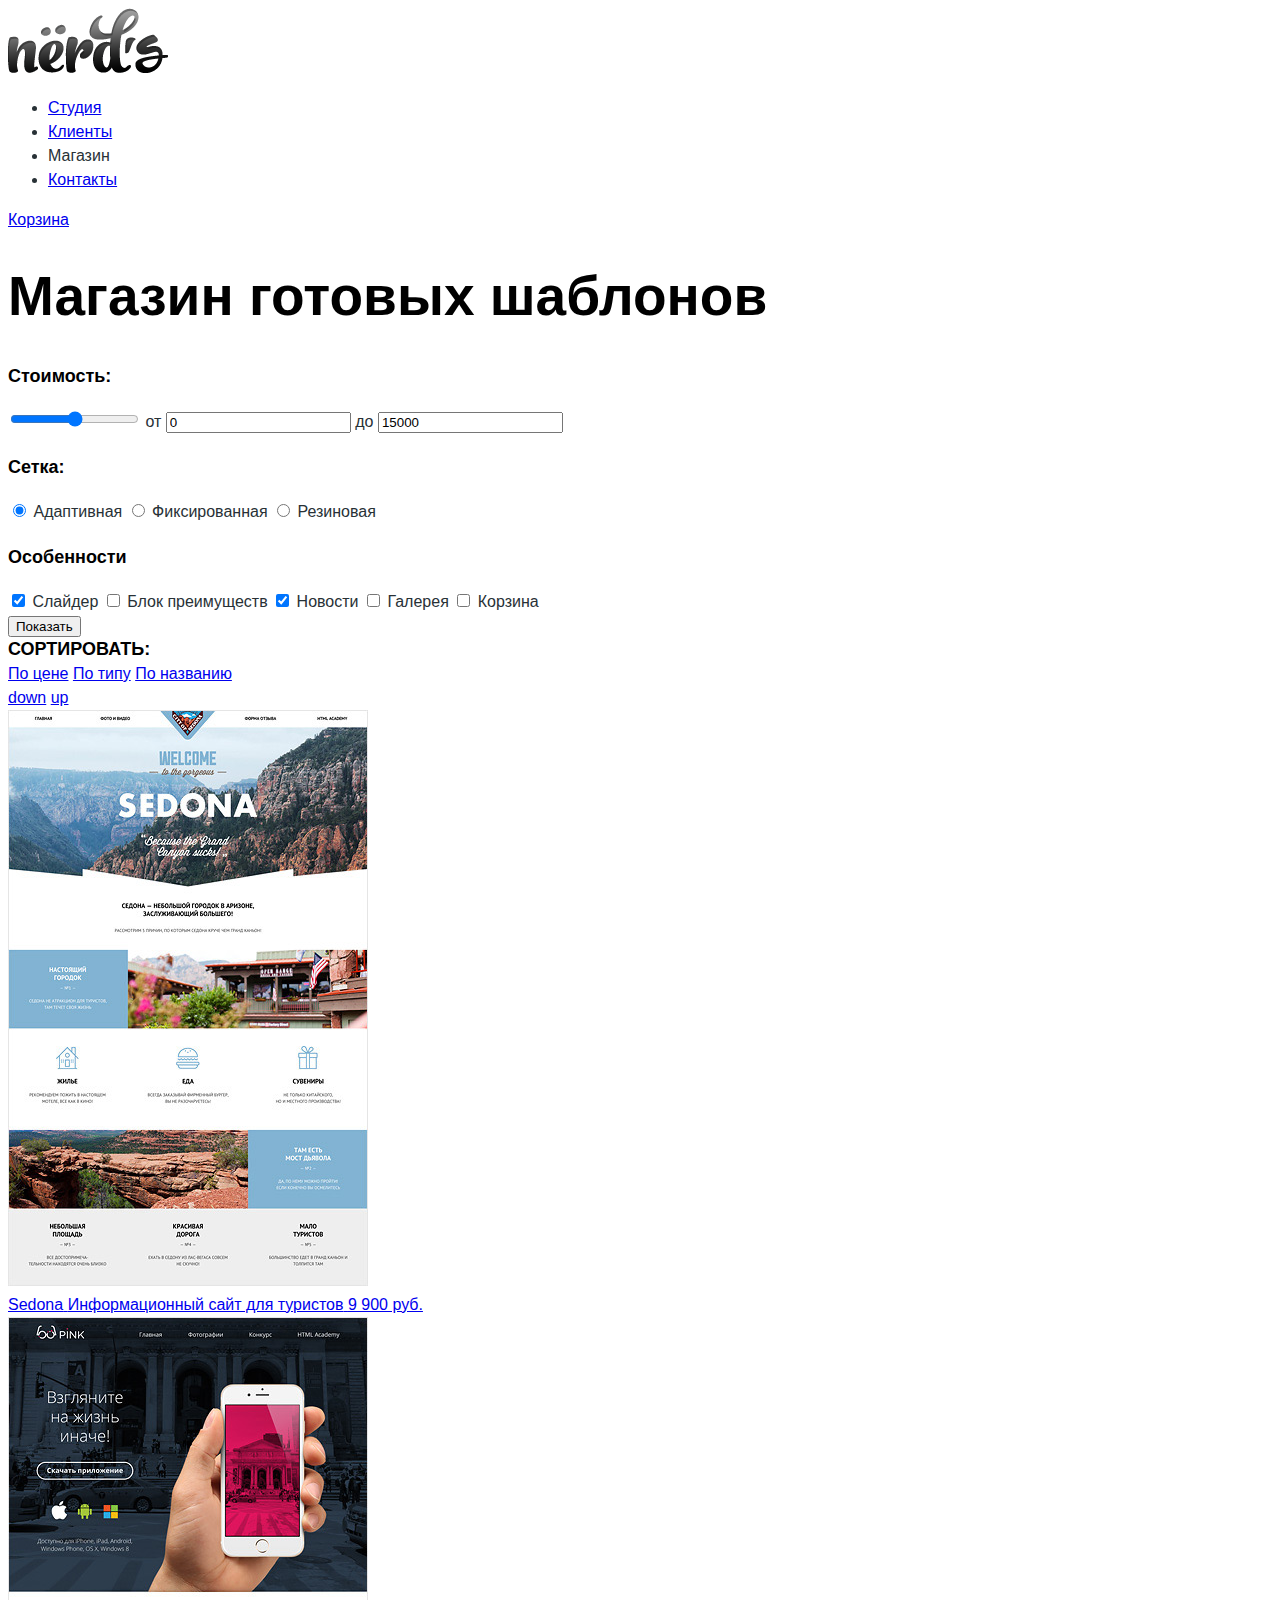
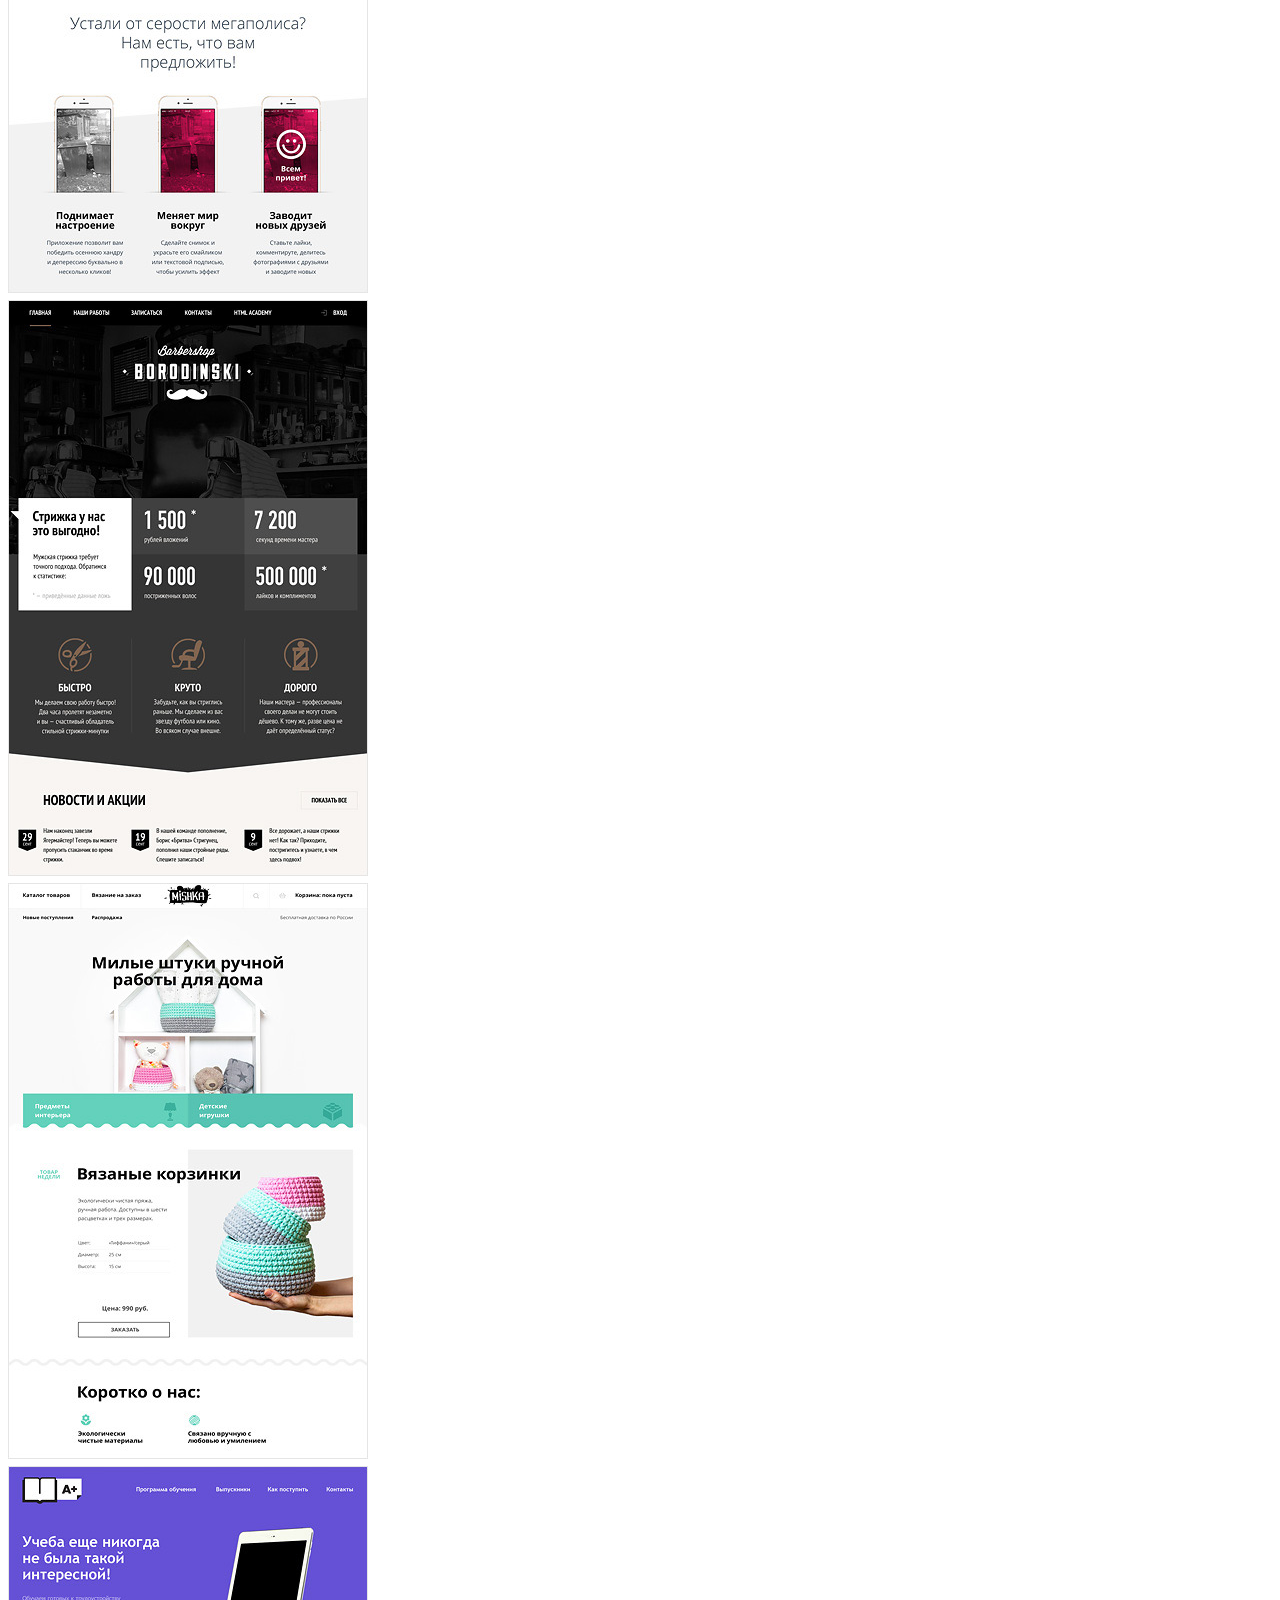
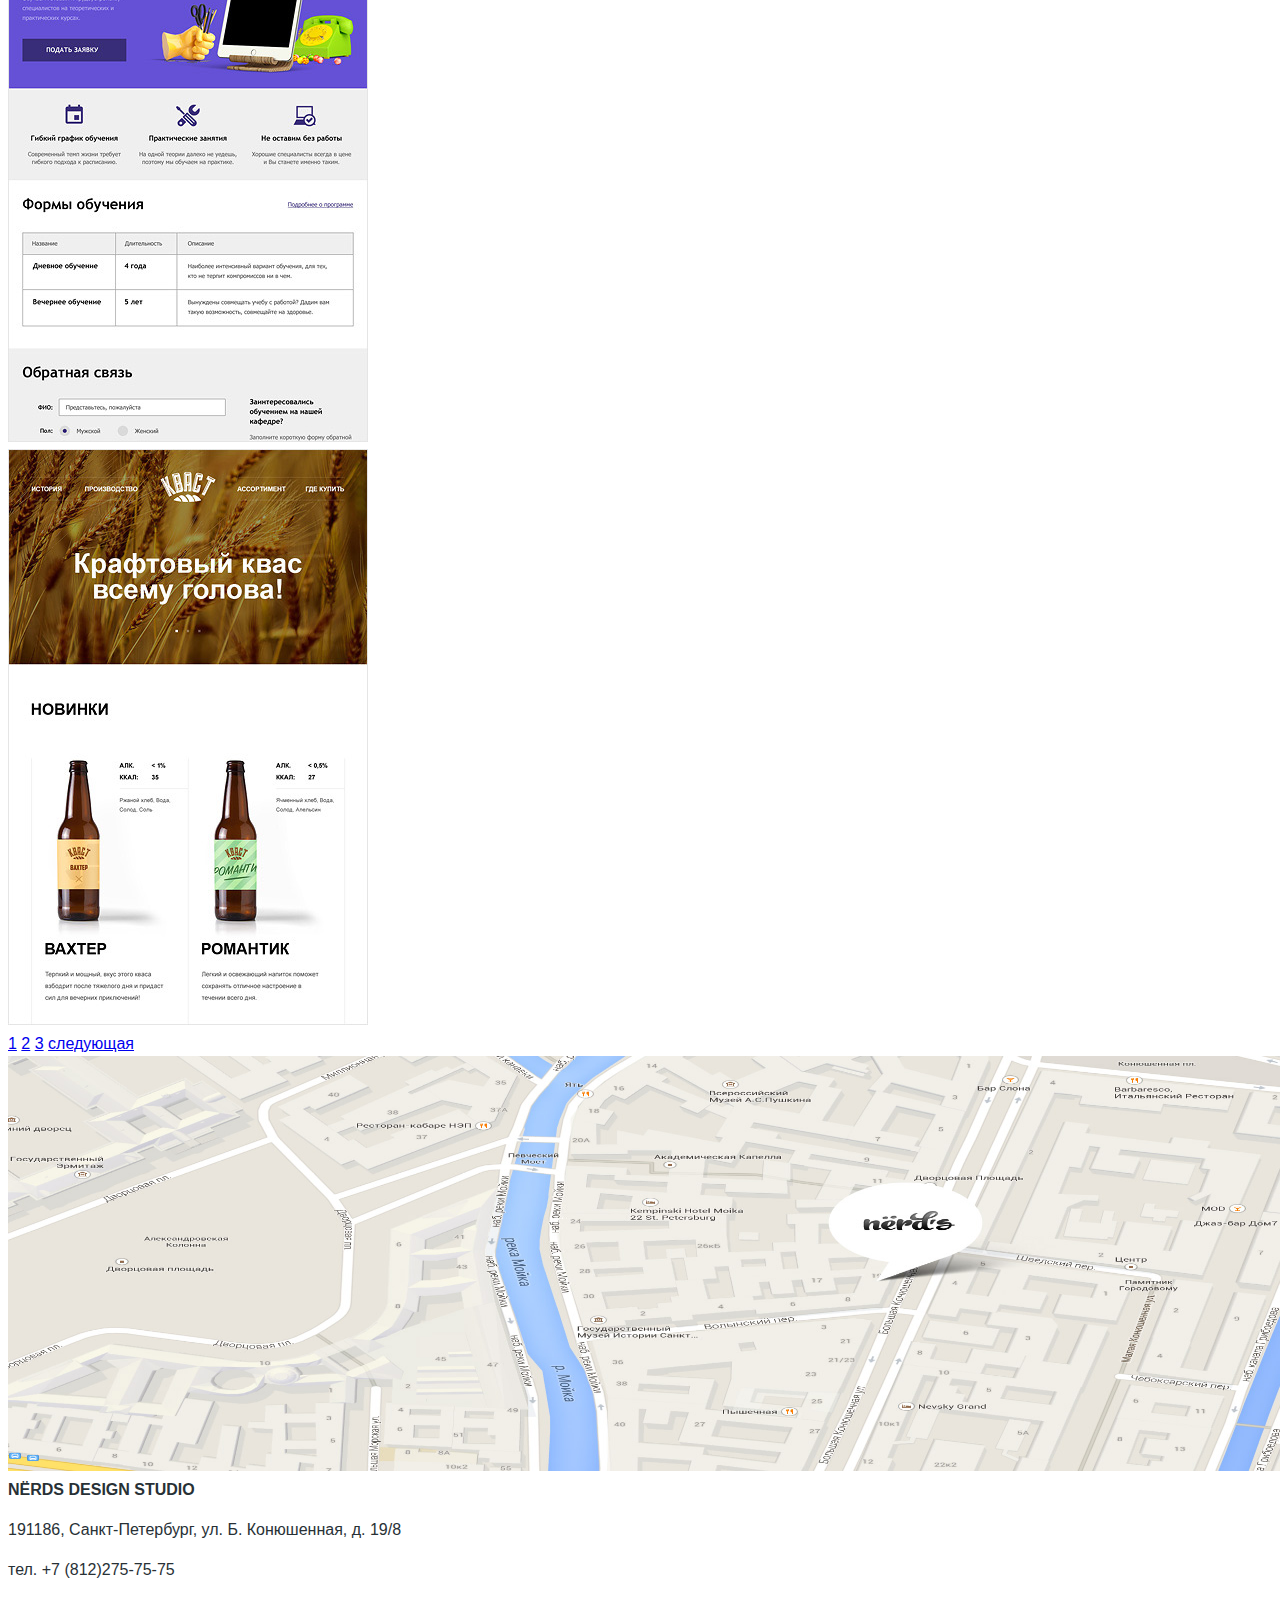
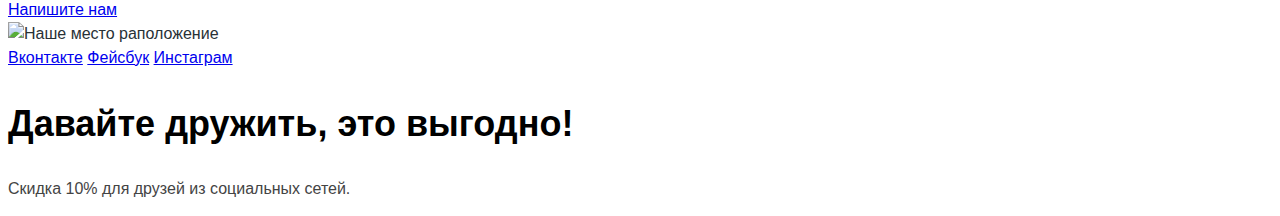
==== commit 57a43b14: "Исправления после косультации 29.04.17" ====
--- a/catalog.html
+++ b/catalog.html
@@ -9,7 +9,7 @@
 
 
 			<header class="main-header">			
-				<div class="conteiner">
+				<div class="container">
           <div class="main-header-top">
             <div class="catalog-logo">
               <a href="#">
@@ -46,11 +46,12 @@
 
 
 			<main class="content">
-        <div class="conteiner">
+        <div class="container">
           <div class="side-left">
             <div class="filter">
               <form class="filter-form" action="https://echo.htmlacademy.ru" method="get"> <!-- попробовал испрвить-->              
-                <div class="filter-value" >
+               
+                <div class="filter-box" >
                   <h3 class="filter-title">Стоимость:</h3>                                
                   <input type="range" name="grid" >
                     <span class="money-right">
@@ -63,7 +64,7 @@
                     </span>                 
                 </div>
 
-                <div class="filter-grid">   
+                <div class="filter-box">   
                   <h3 class="filter-title">Сетка:</h3>               
                   <label>
                     <input type="radio" name="grid" checked="">
@@ -79,7 +80,7 @@
                   </label>                 
                 </div>
 
-                <div class="filter-features">
+                <div class="filter-box">
                   <h3 class="filter-title">Особенности</h3>                
                   <label>
                     <input type="checkbox" name="Слайдер" checked="">
@@ -112,34 +113,21 @@
          
           <div class="side-right">
 
-            <div class="sorting">
-              <div class="sorting-left">
-                <div class="sorting-title">
-                  <span>СОРТИРОВАТЬ:</span>
-                </div>               
+            <div class="sorting">                           
+              <span class="sorting-title">СОРТИРОВАТЬ:</span>                            
+              
+
+              <div class="sorting-type">                              
+                <a href="#">По цене</a>
+                <a href="#">По типу</a>
+                <a href="#">По названию</a>               
               </div>
 
-              <form class="sorting-right"  action="https://echo.htmlacademy.ru" method="get">
-                  <div class="sorting-right-type">                  
-                    <label>
-                      <input type="radio" name="sorting" checked="">
-                      <span>По цене</span>
-                      </label>
-                    <label>
-                      <input type="radio" name="sorting" >
-                      <span>По типу</span>
-                    </label>
-                    <label>
-                      <input type="radio" name="sorting" >
-                      <span>По названию</span>
-                    </label>                   
-                  </div>
-
-                <div class="sorting-right-switch">                  
-                  <input class="switch-bottom" type="radio" name="switch" checked="">                   
-                  <input class="switch-top" type="radio" name="switch" >             
+                <div class="sorting-direct">                  
+                  <a href="#">down</a>
+                  <a href="#">up</a>           
                 </div>                
-              </form>                            
+                                        
             </div>
 
             <div class="goods-list">             
@@ -254,7 +242,7 @@
             <img src="img/map.jpg" alt="Карта" width="1440" height="415">
           </div> 
           <div class="footer-adresse">
-            <div class="conteiner">
+            <div class="container">
               <b class="footer-adresse-name">NЁRDS DESIGN STUDIO</b>
               <p class="footer-adresse-street">191186, Санкт-Петербург,  ул. Б. Конюшенная, д. 19/8</p>
               <p class="footer-adresse-phone">  тел. +7 (812)275-75-75</p>
@@ -272,6 +260,7 @@
 				        <a class="social-btn social-btn-vk" href="#">Вконтакте</a>
                 <a class="social-btn social-btn-fb" href="#">Фейсбук</a>
                 <a class="social-btn social-btn-inst" href="#">Инстаграм</a>
+             </div>   
                 
 			       <div class="footer-tagline">
 				        <p class="tagline-row1">Давайте дружить, это выгодно!</p>
--- a/css/style.css
+++ b/css/style.css
@@ -22,14 +22,14 @@
 	font-weight: bold;
 }
 
-.promotion-title {
+.promotion-aboutus {
 	font-size: 45px; 
 	line-height: 45px;
 	color: rgb(0, 0, 0);
 	font-weight: medium;
 }
 
-.promotion-row2-title {
+.promotion-title {
 	font-size: 16px; 
 	line-height: 24px;
 	color: rgb(0, 0, 0);
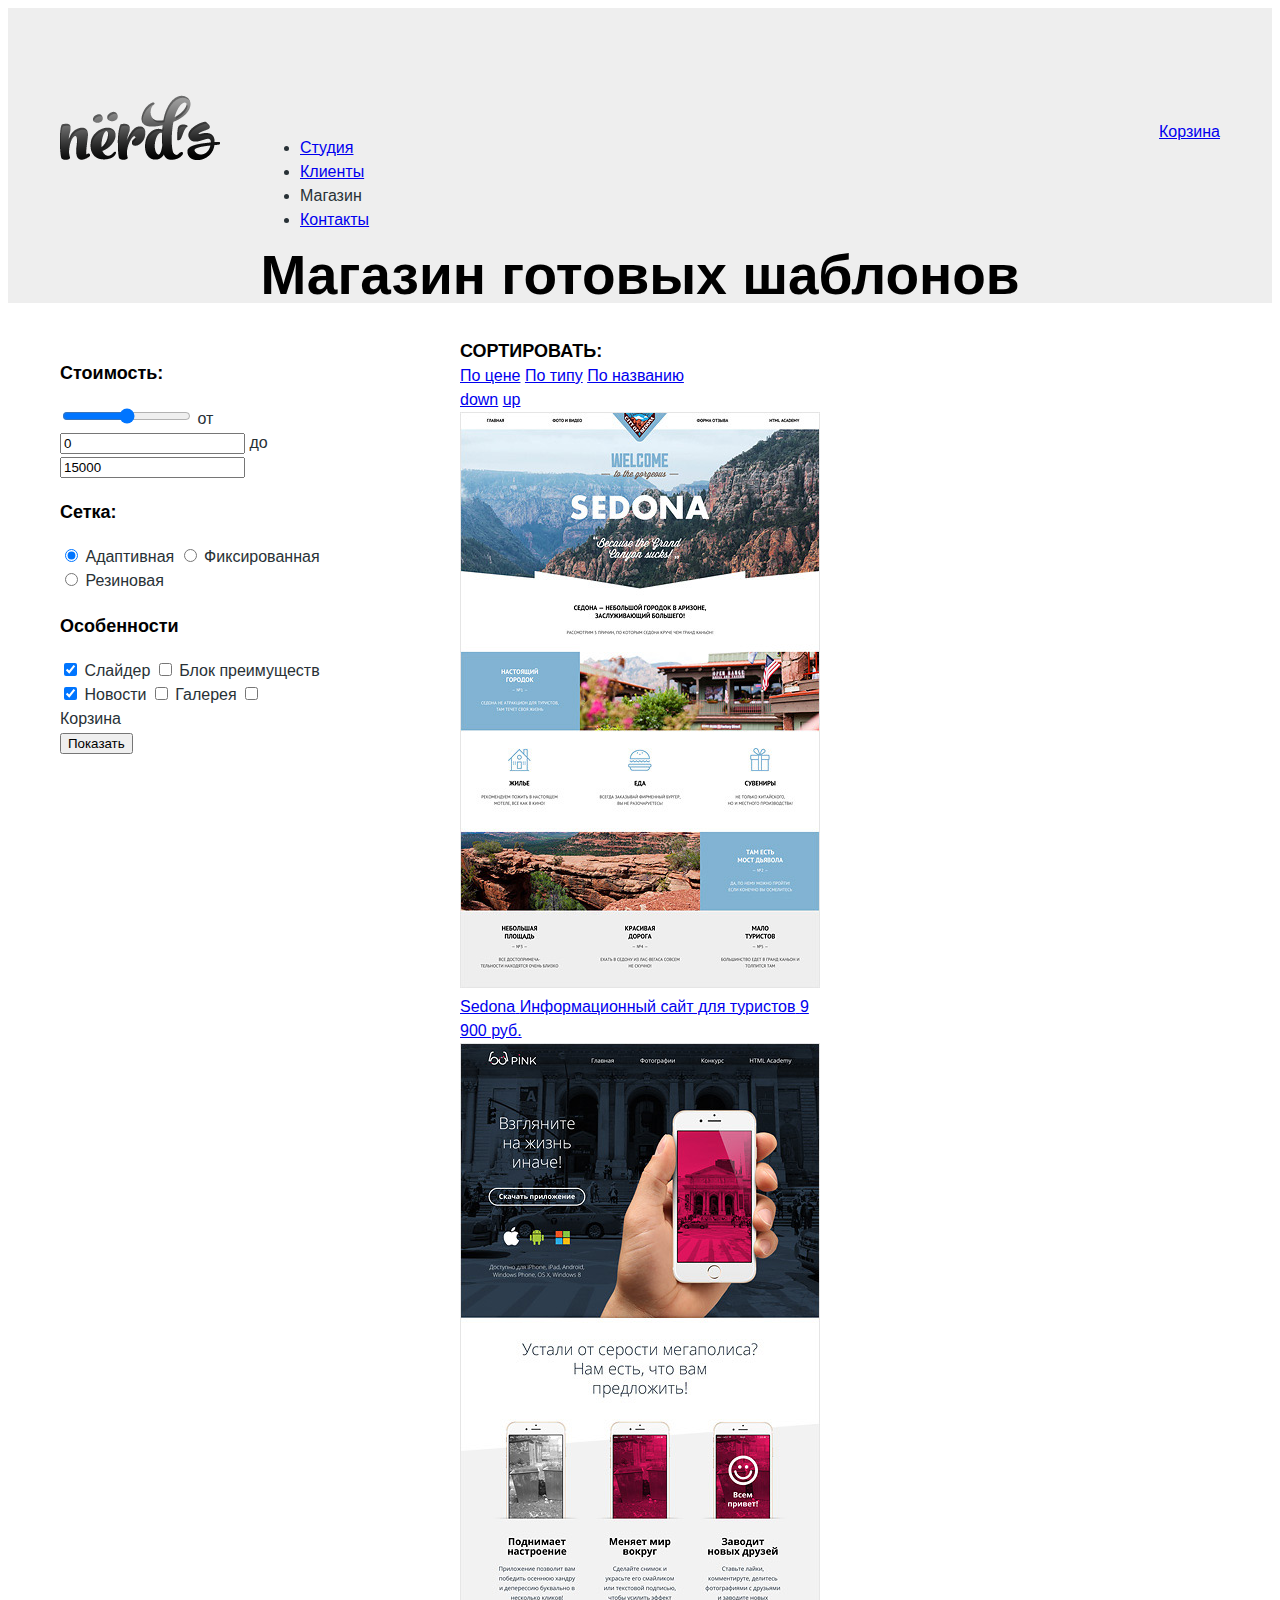
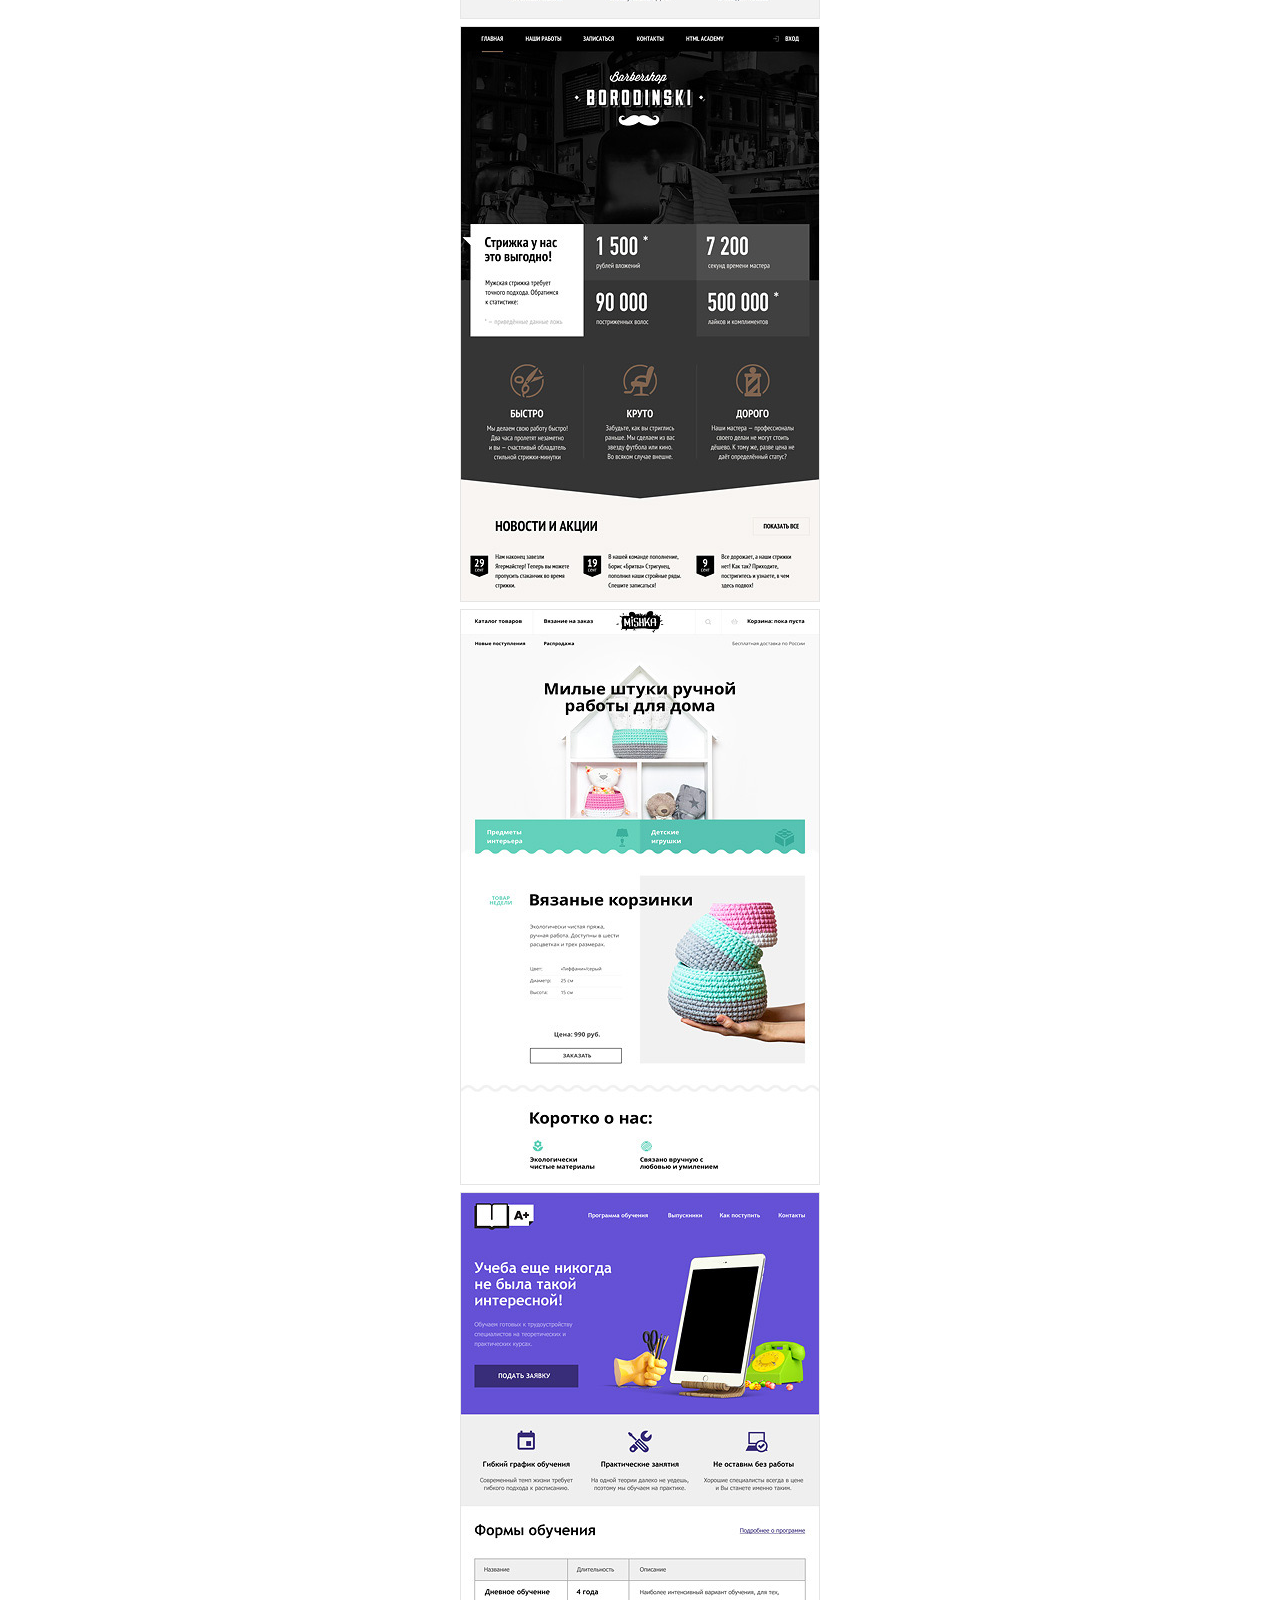
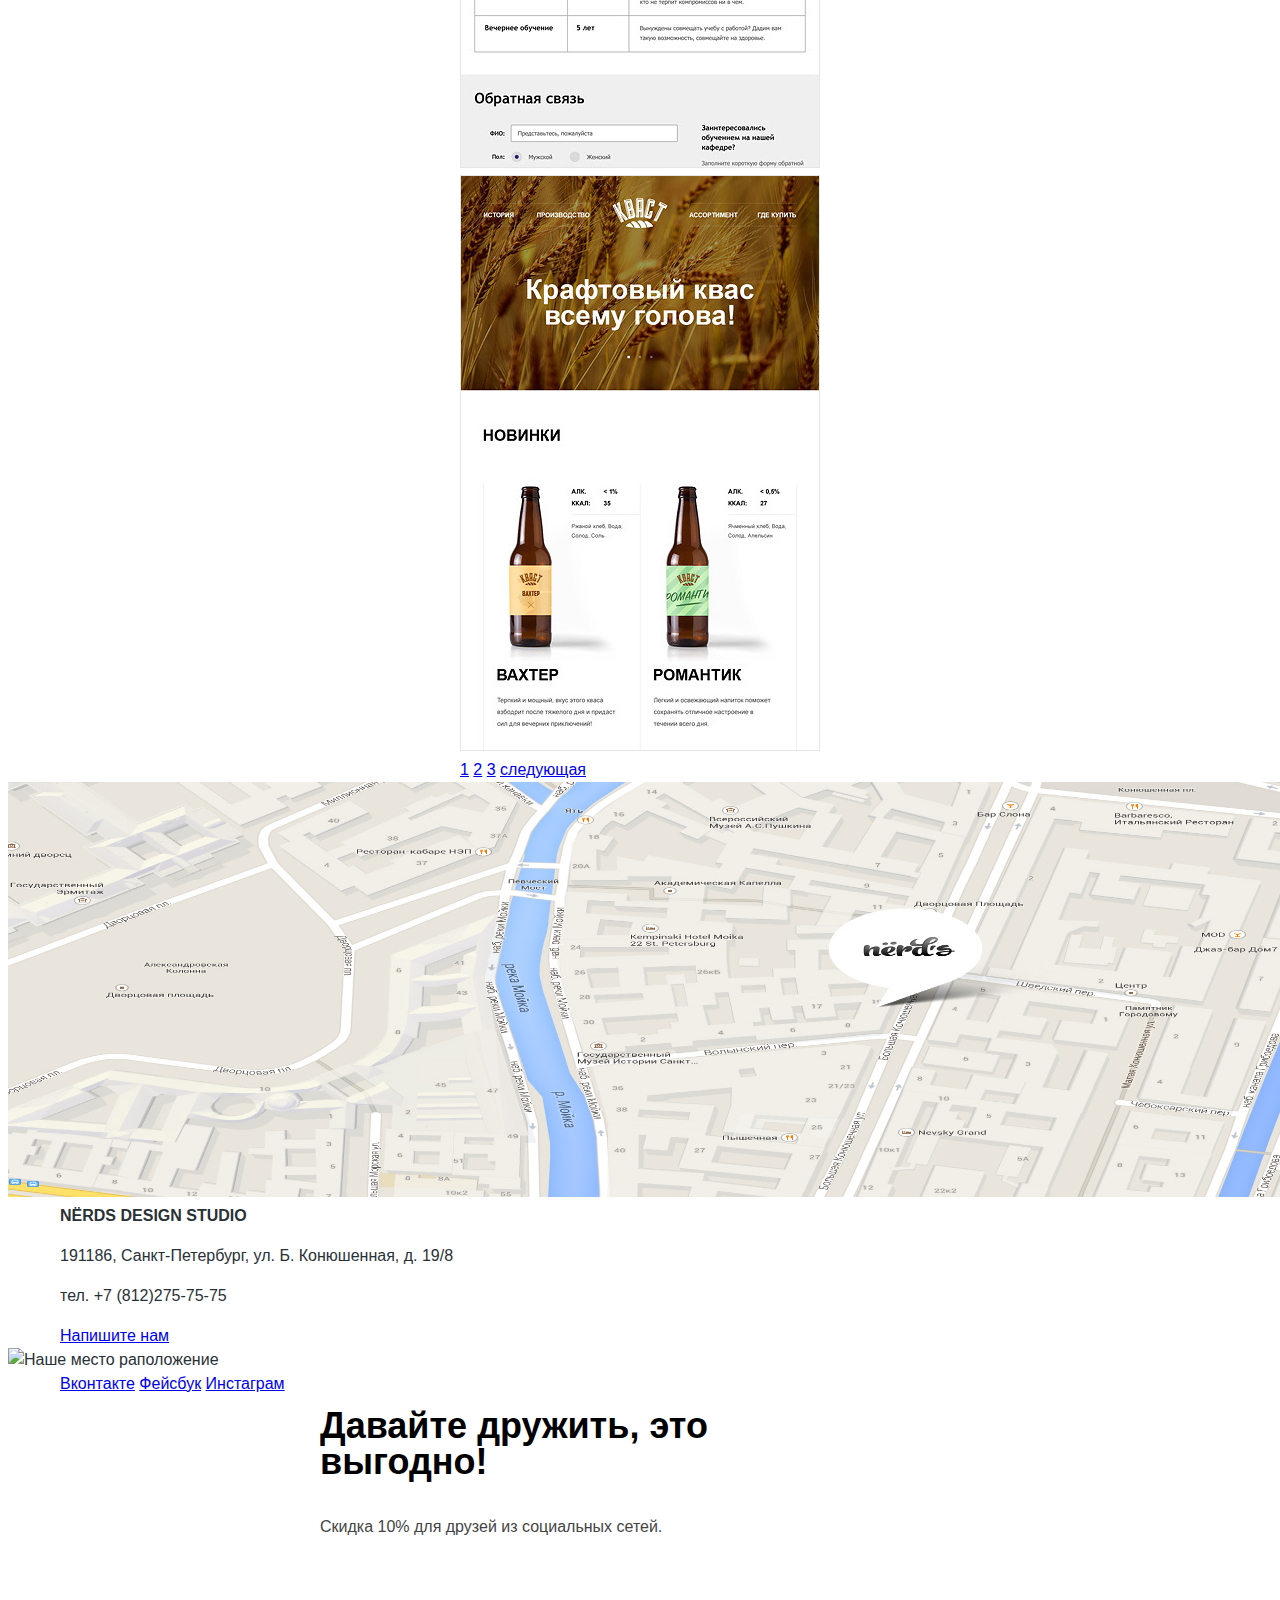
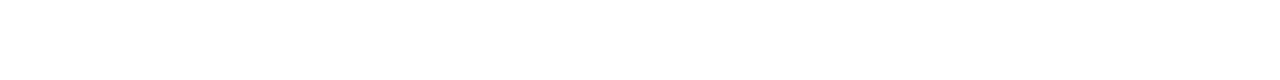
==== commit 5e70365a: "Сетка" ====
--- a/catalog.html
+++ b/catalog.html
@@ -130,7 +130,7 @@
                                         
             </div>
 
-            <div class="goods-list">             
+            <div class="goods-list clearfix">             
               <div class="goods-item">
                 <div class="goods-img">
                   <img src="img/img-sedona.jpg" alt="Sedona" width="360" height="576">
--- a/css/style.css
+++ b/css/style.css
@@ -71,6 +71,149 @@
 }
 
 
-
-
-
+/*Сетка*/
+
+.main-header {
+	padding-top: 50px;
+	background-color: #eeeeee; 
+}
+
+.container {
+	width: 1160px;
+	padding: 0px 20px;
+	margin: 0 auto;
+}
+
+.main-header-top {
+	width: 1160px;
+	/*min-height: 115px;*/
+
+}
+
+.catalog-logo {
+	width: 160px;
+	float: left;
+	margin-right: 40px;
+	background-color: #eeeeee; 
+}
+
+.main-navigation {
+	width: 760px;
+	float: left;
+	margin-right: 40px;
+	margin-top: 25px;
+	background-color: #eeeeee;
+}
+
+
+
+.header-basket {
+	width: 160px;
+	float: right;
+	text-align: right;
+	margin-top: 25px;
+	background-color: #eeeeee;
+}
+
+.clearfix::after {
+	content: "";
+	display: table;
+	clear: both;
+}
+
+.main-header-bottom {
+	width: 1160px;
+	/*min-height: 430px;*/
+
+}
+
+.slider-text {
+	width: 400px;
+	float: left;
+	padding-top: 26px; /*Что то не верно в макете значение 87px*/
+
+}
+
+.slider-img {
+	width: 760px;
+	float: right;
+	
+}
+
+.features {
+	padding-top: 80px; /*Что то не верно в макете значение 80px*/
+	padding-bottom: 80px;
+}
+
+.features-item {
+	width: 300px;
+	float: left;
+	margin-right: 100px;
+}
+
+.features-item:last-child {
+  margin-right: 60px;
+}
+
+.promotion-row {
+	min-height: 265px;
+}
+
+.promotion-left {
+	width: 660px;
+	float: left;
+}
+
+.promotion-right {
+	width: 380px;
+	float: right;
+}
+
+.projects {
+	min-height: 180px;
+}
+
+.main-footer {
+	padding-bottom: 84px;	
+}
+
+.main-footer-top {
+	min-height: 420px;
+}
+
+.main-footer-bottom {
+	min-height: 216px;
+}
+
+.footer-social {
+	width: 260px;
+	float: left;
+	margin-right: 140; 
+}
+
+.footer-tagline {
+	width: 560px;
+	float: left;
+}
+
+.catalog-title {
+	text-align: center;
+}
+
+.filter {
+ 	float: left;
+ 	width: 260px;
+ }
+
+.side-right {
+ 	float: right;
+ 	width: 760px;
+ }
+
+
+.goods-item {
+ 	display: inline-block;
+ 	width: 360px;
+ 	margin-right: 40px;
+ }	
+
